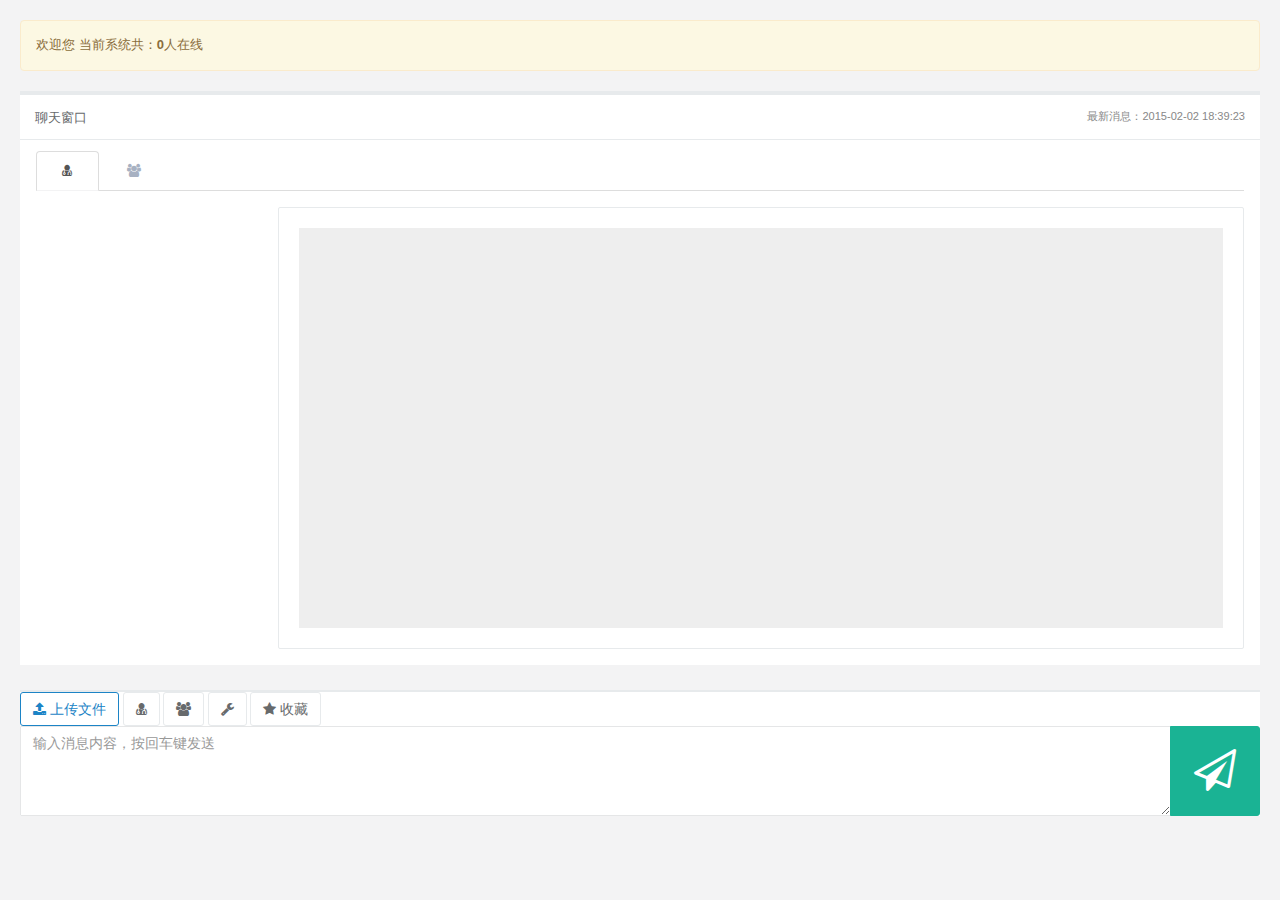
==== views/main.html @ bff97272 "初始化" ====
<!DOCTYPE html>
<html>

<head>
    <meta charset="utf-8">
    <meta name="viewport" content="width=device-width, initial-scale=1.0">
    <title>指挥中心-现场指挥即时通讯2.0</title>
    <link rel="shortcut icon" href="favicon.ico">
    <link href="/static/css/bootstrap.min14ed.css?v=3.3.6" rel="stylesheet">
    <link href="/static/css/font-awesome.min93e3.css?v=4.4.0" rel="stylesheet">
    <link href="/static/css/plugins/jsTree/style.min.css" rel="stylesheet">
    <link href="/static/css/animate.min.css" rel="stylesheet">
    <link href="/static/css/style.min862f.css?v=4.1.0" rel="stylesheet">
</head>

<body class="gray-bg">
<div class="wrapper wrapper-content  animated fadeInRight" id="app">
    <div class="row">
        <div class="col-sm-12">
            <div class="alert alert-warning">
                欢迎您 [[currName]] 当前系统共：<strong id="onlineCount">0</strong>人在线
            </div>
        </div>
        <div class="col-sm-12">
            <div class="ibox chat-view">
                <div class="ibox-title">
                    <small class="pull-right text-muted">最新消息：2015-02-02 18:39:23</small> 聊天窗口
                </div>
                <div class="ibox-content">
                    <div class="panel blank-panel">

                        <div class="panel-heading">
                            <div class="panel-options">
                                <ul class="nav nav-tabs">
                                    <li class="topTab active" data-type="user">
                                        <a data-toggle="tab" href="#tab-4" aria-expanded="true">
                                            <i class="fa fa-user-md"></i>
                                        </a>
                                    </li>
                                    <li class="topTab" data-type="group">
                                        <a data-toggle="tab" href="#tab-5" aria-expanded="false">
                                            <i class="fa fa-group"></i>
                                        </a>
                                    </li>
                                </ul>
                            </div>
                        </div>

                        <div class="panel-body">
                            <div class="tab-content">
                                <div id="tab-4" class="tab-pane active">
                                    <div class="row">
                                        <div class="col-md-12 tabs-container">
                                            <div class="tabs-left msg">
                                                <ul class="nav nav-tabs">
                                                    <li v-for="(item,key) in fiendList" :class="[key==0?'active':'']"
                                                        @click="checkUser(item.firend_user_id)">
                                                        <div class="chat-user" data-toggle="tab" :href="'#'+item.id" aria-expanded="true">
                                                            <img class="chat-avatar" src="/static/img/head-pic.png" alt="">
                                                            <div class="chat-user-name">
                                                                <a href="#">[[item.name]]</a>
                                                            </div>
                                                        </div>
                                                    </li>
                                                </ul>
                                                <div class="tab-content ">
                                                    <div id="tab-8" class="tab-pane active">
                                                        <div class="panel-body">
                                                            <div class="chat-discussion">
                                                                <div v-for="li in msgList"
                                                                     :class="[li.fromUserId==currUserId?'chat-message right':'chat-message left']"
                                                                     v-if="(li.toUserId+'-'+li.fromUserId)==(checkedUserId+'-'+currUserId)||
                                                                           (li.toUserId+'-'+li.fromUserId)==(currUserId+'-'+checkedUserId)">
                                                                    <img class="message-avatar" src="/static/img/default-head.jpg" alt="">
                                                                    <div class="message">
                                                                        <a class="message-author"> [[li.name]]</a>
                                                                        <span class="message-date"> [[li.time]] </span>
                                                                        <span class="message-content">
                                                                           [[li.message]]
                                                                        </span>
                                                                    </div>
                                                                </div>
                                                            </div>
                                                        </div>
                                                    </div>
                                                    <div id="tab-9" class="tab-pane">
                                                        <div class="panel-body">
                                                            <div class="chat-discussion">
                                                            </div>
                                                        </div>
                                                    </div>
                                                </div>
                                            </div>
                                        </div>
                                    </div>
                                </div>
                                <div id="tab-5" class="tab-pane">
                                    <div class="row">
                                        <div class="col-md-12 tabs-container">
                                            <div class="tabs-left msg">
                                                <ul class="nav nav-tabs">
                                                    <li v-for="(item,key) in myGroupList" :class="[key==0?'active':'']"
                                                        @click="checkGroup(item.groups_id)">
                                                        <div class="chat-user" data-toggle="tab" aria-expanded="true">
                                                            <img class="chat-avatar" src="/img/a1.jpg" alt="">
                                                            <div class="chat-user-name">
                                                                <a href="#">[[item.group_name]]</a>
                                                            </div>
                                                        </div>
                                                    </li>

                                                </ul>
                                                <div class="tab-content ">
                                                    <div  class="tab-pane active">
                                                        <div class="panel-body">
                                                            <div class="row">
                                                                <div class="col-md-9">
                                                                    <div class="chat-discussion">
                                                                        <div v-for="li in groupMsgList"
                                                                             :class="[li.from_user_id==currUserId?'chat-message right':'chat-message left']"
                                                                             v-if="li.groups_id==checkedGroupId">
                                                                            <img class="message-avatar" src="/static/img/default-head.jpg" alt="">
                                                                            <div class="message" style="width: 90%;">
                                                                                <a class="message-author"> [[li.from_nick_name]]</a>
                                                                                <span class="message-date"> [[li.create_time]] </span>
                                                                                <span class="message-content">
                                                                                    [[li.content]]
                                                                                </span>
                                                                            </div>
                                                                        </div>
                                                                    </div>
                                                                </div>
                                                                <div class="col-md-2">
                                                                    <div class="panel panel-default">
                                                                        <div class="ibox-title">
                                                                            <h5>群成员(90/100)</h5>
                                                                        </div>
                                                                        <div class="ibox-content">
                                                                            <p>
                                                                                 张三
                                                                            </p>
                                                                            <p>
                                                                                张三
                                                                            </p>
                                                                        </div>
                                                                    </div>
                                                                </div>
                                                            </div>
                                                        </div>
                                                    </div>
                                                </div>
                                            </div>
                                        </div>
                                    </div>
                                </div>
                            </div>
                        </div>
                    </div>
                </div>

            </div>
        </div>
    </div>
    <div class="row">
        <div class="col-sm-12">
            <div class="ibox chat-view">
                <div class="ibox-content">
                    <div class="row">
                        <div class="col-sm-12">
                            <div class="ibox-content">
                                <a class="btn btn-success btn-outline">
                                    <i class="fa fa-upload"> </i> 上传文件
                                </a>
                                <a class="btn btn-white btn-bitbucket">
                                    <i class="fa fa-user-md"></i>
                                </a>
                                <a class="btn btn-white btn-bitbucket">
                                    <i class="fa fa-group"></i>
                                </a>
                                <a class="btn btn-white btn-bitbucket">
                                    <i class="fa fa-wrench"></i>
                                </a>
                                <a class="btn btn-white btn-bitbucket">
                                    <i class="fa fa-star"></i> 收藏
                                </a>
                            </div>
                        </div>
                    </div>
                    <div class="row">
                        <div class="col-sm-12">
                            <div class="input-group">
                                 <textarea class="form-control message-input" id="message"
                                           placeholder="输入消息内容，按回车键发送"></textarea>
                                <span class="input-group-btn">
                                  <button class="btn btn-primary btn-large-dim" @click="sendMsg" type="button">
                                      <i class="fa fa-send-o"></i>
                                  </button>
                                </span>
                            </div>
                        </div>
                    </div>
                </div>
            </div>
        </div>
    </div>
</div>
</body>
<script src="/static/js/jquery.min.js?v=2.1.4"></script>
<script src="/static/js/bootstrap.min.js?v=3.3.6"></script>
<script src="/static/js/ajaxDataController.js"></script>
<script src="/static/js/vue.min.js"></script>
<script type="text/javascript">
    var vue = new Vue({
        el:"#app",
        delimiters: ['[[', ']]'],
        data:{
            currUserId: localStorage.getItem("userId"),//当前登录用户id
            currName:localStorage.getItem("name"),    //当前登录用户姓名
            fiendList:[],
            msgList:[],
            checkedUserId:"", //选中聊天的用户id
            myGroupList:[],  //我的群
            groupMsgList:[], //群消息
            checkedGroupId:""//选中的群id
        },
        created: function () {
            this.myFriend();
            this.getMyGroup();
            this.getGroupMsgList();
            myAjax().post("/api/getUserMsgByUserId",{userId:this.currUserId},function (data) {
                 if(data.data.length>0){
                     $.each(data.data,function (index,item) {
                         var msg = {};
                         msg.messId = item.id;
                         msg.name   = item.name;
                         msg.time   = item.create_time;
                         msg.message= item.post_messages;
                         msg.fromUserId = item.from_user_id;
                         msg.toUserId   = item.to_user_id;
                         vue.msgList.push(msg);
                     });
                 }
             })
        },
        methods:{
            myFriend:function(){
                myAjax().post("/api/getMyFriends",{userId:this.currUserId},function (data) {
                     vue.fiendList =  data.data;
                     if(data.data.length>0){
                        vue.checkedUserId = data.data[0].firend_user_id;
                     }
                });
            },
            sendMsg:function(){
                var type = $('.topTab.active').data('type')
                if (socket.readyState == WebSocket.OPEN){
                    switch (type) {
                        case 'user':
                            var msg = {};
                            msg.msgType = "2001"
                            msg.protocolPort = "10003"
                            msg.toUserId = this.checkedUserId
                            msg.msg =  $("#message").val();
                            $("#message").val("")
                            window.socket.send(JSON.stringify(msg));
                        case 'group':
                            var msg = {};
                            msg.msgType = "2001"
                            msg.protocolPort = "10002"
                            msg.groupId = this.checkedGroupId
                            msg.msg =  $("#message").val();
                            $("#message").val("")
                            window.socket.send(JSON.stringify(msg));
                    }
                }
            },
            checkUser:function (userId) {
                this.checkedUserId = userId;
            },
            getMyGroup:function () {
                myAjax().post("/api/getMyGroupList",{userId:this.currUserId},function (data) {
                    vue.myGroupList =  data.data;
                    if(data.data.length>0){
                        vue.checkedGroupId = data.data[0].groups_id;
                    }
                });
            },
            checkGroup:function(groupId){
                this.checkedGroupId = groupId;
            },
            getGroupMsgList:function () {
                myAjax().post("/api/GetGroupMsgList",{userId:this.currUserId},function (data) {
                    console.log(data)
                    vue.groupMsgList =  data.data;
                });
            }
        }
    });

    window.socket = new WebSocket("ws://localhost:8080/ws?userId="+vue.currUserId);
    window.socket.onmessage = function (event) {
        var data = eval("(" + event.data + ")");
        console.log(data)
        switch (data.protocolPort) {
            case 10004:
            case 10001:
                $("#onlineCount").text(data.extendData.userCount)
                break;
            case 10003:
                broadcastInvake(data)
                break;
            case 10002:
                var msg = {};
                msg.id = data.extendData.messageId;
                msg.from_nick_name   = data.extendData.name;
                msg.time   = data.date;
                msg.content= data.extendData.msg;
                msg.from_user_id = data.extendData.sendUserId;
                msg.groups_id   = data.extendData.groupId;
                vue.groupMsgList.push(msg);
                console.log(vue.groupMsgList)
                break;
        }
    }
    window.socket.onclose = function (event) {
        alert("连接关闭!!!");
        window.socket = null;
        window.isAuth = false;
        window.userCount = 0;
        window.socket.send("{'code':9999999,'mess':'关闭'}");
    };
    function send(auth, mess) {
        if (!window.socket) {
            return;
        }
        if (socket.readyState == WebSocket.OPEN || auth) {
            window.socket.send(mess);
        } else {
            alert("连接没有成功，请重新登录");
        }
    }


    //收到的消息
    function broadcastInvake(data) {
        var msg = {};
        msg.messId = data.extendData.messageId;
        msg.name   = data.extendData.name;
        msg.time   = data.date;
        msg.message= data.extendData.msg;
        msg.fromUserId = data.extendData.sendUserId;
        msg.toUserId   = data.extendData.toUserId;
        vue.msgList.push(msg);
    }
    function msgHandle(data){
        switch (data.extend.code) {
            case 20011: // user count
                $("#onlineCount").text(data.extend.mess)
                break;
            case 20012: // auth
                break;
            case 20013: // system message
                break;
        }
    }
    

</script>
</html>
---- static/css/plugins/jsTree/style.min.css ----
.jstree-node,.jstree-children,.jstree-container-ul{display:block;margin:0;padding:0;list-style-type:none;list-style-image:none}.jstree-node{white-space:nowrap}.jstree-anchor{display:inline-block;color:#000;white-space:nowrap;padding:0 4px 0 1px;margin:0;vertical-align:top}.jstree-anchor:focus{outline:0}.jstree-anchor,.jstree-anchor:link,.jstree-anchor:visited,.jstree-anchor:hover,.jstree-anchor:active{text-decoration:none;color:inherit}.jstree-icon{display:inline-block;text-decoration:none;margin:0;padding:0;vertical-align:top;text-align:center}.jstree-icon:empty{display:inline-block;text-decoration:none;margin:0;padding:0;vertical-align:top;text-align:center}.jstree-ocl{cursor:pointer}.jstree-leaf>.jstree-ocl{cursor:default}.jstree .jstree-open>.jstree-children{display:block}.jstree .jstree-closed>.jstree-children,.jstree .jstree-leaf>.jstree-children{display:none}.jstree-anchor>.jstree-themeicon{margin-right:2px}.jstree-no-icons .jstree-themeicon,.jstree-anchor>.jstree-themeicon-hidden{display:none}.jstree-rtl .jstree-anchor{padding:0 1px 0 4px}.jstree-rtl .jstree-anchor>.jstree-themeicon{margin-left:2px;margin-right:0}.jstree-rtl .jstree-node{margin-left:0}.jstree-rtl .jstree-container-ul>.jstree-node{margin-right:0}.jstree-wholerow-ul{position:relative;display:inline-block;min-width:100%}.jstree-wholerow-ul .jstree-leaf>.jstree-ocl{cursor:pointer}.jstree-wholerow-ul .jstree-anchor,.jstree-wholerow-ul .jstree-icon{position:relative}.jstree-wholerow-ul .jstree-wholerow{width:100%;cursor:pointer;position:absolute;left:0;-webkit-user-select:none;-moz-user-select:none;-ms-user-select:none;user-select:none}.vakata-context{display:none}.vakata-context,.vakata-context ul{margin:0;padding:2px;position:absolute;background:#f5f5f5;border:1px solid #979797;-moz-box-shadow:5px 5px 4px -4px #666;-webkit-box-shadow:2px 2px 2px #999;box-shadow:2px 2px 2px #999}.vakata-context ul{list-style:none;left:100%;margin-top:-2.7em;margin-left:-4px}.vakata-context .vakata-context-right ul{left:auto;right:100%;margin-left:auto;margin-right:-4px}.vakata-context li{list-style:none;display:inline}.vakata-context li>a{display:block;padding:0 2em;text-decoration:none;width:auto;color:#000;white-space:nowrap;line-height:2.4em;-moz-text-shadow:1px 1px 0 #fff;-webkit-text-shadow:1px 1px 0 #fff;text-shadow:1px 1px 0 #fff;-moz-border-radius:1px;-webkit-border-radius:1px;border-radius:1px}.vakata-context li>a:hover{position:relative;background-color:#e8eff7;-moz-box-shadow:0 0 2px #0a6aa1;-webkit-box-shadow:0 0 2px #0a6aa1;box-shadow:0 0 2px #0a6aa1}.vakata-context li>a.vakata-context-parent{background-image:url([data-uri]);background-position:right center;background-repeat:no-repeat}.vakata-context li>a:focus{outline:0}.vakata-context .vakata-context-hover>a{position:relative;background-color:#e8eff7;-moz-box-shadow:0 0 2px #0a6aa1;-webkit-box-shadow:0 0 2px #0a6aa1;box-shadow:0 0 2px #0a6aa1}.vakata-context .vakata-context-separator>a,.vakata-context .vakata-context-separator>a:hover{background:#fff;border:0;border-top:1px solid #e2e3e3;height:1px;min-height:1px;max-height:1px;padding:0;margin:0 0 0 2.4em;border-left:1px solid #e0e0e0;-moz-text-shadow:0 0 0 transparent;-webkit-text-shadow:0 0 0 transparent;text-shadow:0 0 0 transparent;-moz-box-shadow:0 0 0 transparent;-webkit-box-shadow:0 0 0 transparent;box-shadow:0 0 0 transparent;-moz-border-radius:0;-webkit-border-radius:0;border-radius:0}.vakata-context .vakata-contextmenu-disabled a,.vakata-context .vakata-contextmenu-disabled a:hover{color:silver;background-color:transparent;border:0;box-shadow:0 0 0}.vakata-context li>a>i{text-decoration:none;display:inline-block;width:2.4em;height:2.4em;background:0 0;margin:0 0 0 -2em;vertical-align:top;text-align:center;line-height:2.4em}.vakata-context li>a>i:empty{width:2.4em;line-height:2.4em}.vakata-context li>a .vakata-contextmenu-sep{display:inline-block;width:1px;height:2.4em;background:#fff;margin:0 .5em 0 0;border-left:1px solid #e2e3e3}.vakata-context .vakata-contextmenu-shortcut{font-size:.8em;color:silver;opacity:.5;display:none}.vakata-context-rtl ul{left:auto;right:100%;margin-left:auto;margin-right:-4px}.vakata-context-rtl li>a.vakata-context-parent{background-image:url([data-uri]);background-position:left center;background-repeat:no-repeat}.vakata-context-rtl .vakata-context-separator>a{margin:0 2.4em 0 0;border-left:0;border-right:1px solid #e2e3e3}.vakata-context-rtl .vakata-context-left ul{right:auto;left:100%;margin-left:-4px;margin-right:auto}.vakata-context-rtl li>a>i{margin:0 -2em 0 0}.vakata-context-rtl li>a .vakata-contextmenu-sep{margin:0 0 0 .5em;border-left-color:#fff;background:#e2e3e3}#jstree-marker{position:absolute;top:0;left:0;margin:-5px 0 0 0;padding:0;border-right:0;border-top:5px solid transparent;border-bottom:5px solid transparent;border-left:5px solid;width:0;height:0;font-size:0;line-height:0}#jstree-dnd{line-height:16px;margin:0;padding:4px}#jstree-dnd .jstree-icon,#jstree-dnd .jstree-copy{display:inline-block;text-decoration:none;margin:0 2px 0 0;padding:0;width:16px;height:16px}#jstree-dnd .jstree-ok{background:green}#jstree-dnd .jstree-er{background:red}#jstree-dnd .jstree-copy{margin:0 2px}.jstree-default .jstree-node,.jstree-default .jstree-icon{background-repeat:no-repeat;background-color:transparent}.jstree-default .jstree-anchor,.jstree-default .jstree-wholerow{transition:background-color .15s,box-shadow .15s}.jstree-default .jstree-hovered{background:#e7f4f9;border-radius:2px;box-shadow:inset 0 0 1px #ccc}.jstree-default .jstree-clicked{background:#beebff;border-radius:2px;box-shadow:inset 0 0 1px #999}.jstree-default .jstree-no-icons .jstree-anchor>.jstree-themeicon{display:none}.jstree-default .jstree-disabled{background:0 0;color:#666}.jstree-default .jstree-disabled.jstree-hovered{background:0 0;box-shadow:none}.jstree-default .jstree-disabled.jstree-clicked{background:#efefef}.jstree-default .jstree-disabled>.jstree-icon{opacity:.8;filter:url("data:image/svg+xml;utf8,<svg xmlns=\'http://www.w3.org/2000/svg\'><filter id=\'jstree-grayscale\'><feColorMatrix type=\'matrix\' values=\'0.3333 0.3333 0.3333 0 0 0.3333 0.3333 0.3333 0 0 0.3333 0.3333 0.3333 0 0 0 0 0 1 0\'/></filter></svg>#jstree-grayscale");filter:gray;-webkit-filter:grayscale(100%)}.jstree-default .jstree-search{font-style:italic;color:#8b0000;font-weight:700}.jstree-default .jstree-no-checkboxes .jstree-checkbox{display:none!important}.jstree-default.jstree-checkbox-no-clicked .jstree-clicked{background:0 0;box-shadow:none}.jstree-default.jstree-checkbox-no-clicked .jstree-clicked.jstree-hovered{background:#e7f4f9}.jstree-default.jstree-checkbox-no-clicked>.jstree-wholerow-ul .jstree-wholerow-clicked{background:0 0}.jstree-default.jstree-checkbox-no-clicked>.jstree-wholerow-ul .jstree-wholerow-clicked.jstree-wholerow-hovered{background:#e7f4f9}.jstree-default>.jstree-striped{background:url([data-uri]) left top repeat}.jstree-default>.jstree-wholerow-ul .jstree-hovered,.jstree-default>.jstree-wholerow-ul .jstree-clicked{background:0 0;box-shadow:none;border-radius:0}.jstree-default .jstree-wholerow{-moz-box-sizing:border-box;-webkit-box-sizing:border-box;box-sizing:border-box}.jstree-default .jstree-wholerow-hovered{background:#e7f4f9}.jstree-default .jstree-wholerow-clicked{background:#beebff;background:-moz-linear-gradient(top,#beebff 0,#a8e4ff 100%);background:-webkit-gradient(linear,left top,left bottom,color-stop(0,#beebff),color-stop(100%,#a8e4ff));background:-webkit-linear-gradient(top,#beebff 0,#a8e4ff 100%);background:-o-linear-gradient(top,#beebff 0,#a8e4ff 100%);background:-ms-linear-gradient(top,#beebff 0,#a8e4ff 100%);background:linear-gradient(to bottom,#beebff 0,#a8e4ff 100%)}.jstree-default .jstree-node{min-height:24px;line-height:24px;margin-left:24px;min-width:24px}.jstree-default .jstree-anchor{line-height:24px;height:24px}.jstree-default .jstree-icon{width:24px;height:24px;line-height:24px}.jstree-default .jstree-icon:empty{width:24px;height:24px;line-height:24px}.jstree-default.jstree-rtl .jstree-node{margin-right:24px}.jstree-default .jstree-wholerow{height:24px}.jstree-default .jstree-node,.jstree-default .jstree-icon{background-image:url(32px.png)}.jstree-default .jstree-node{background-position:-292px -4px;background-repeat:repeat-y}.jstree-default .jstree-last{background:0 0}.jstree-default .jstree-open>.jstree-ocl{background-position:-132px -4px}.jstree-default .jstree-closed>.jstree-ocl{background-position:-100px -4px}.jstree-default .jstree-leaf>.jstree-ocl{background-position:-68px -4px}.jstree-default .jstree-themeicon{background-position:-260px -4px}.jstree-default>.jstree-no-dots .jstree-node,.jstree-default>.jstree-no-dots .jstree-leaf>.jstree-ocl{background:0 0}.jstree-default>.jstree-no-dots .jstree-open>.jstree-ocl{background-position:-36px -4px}.jstree-default>.jstree-no-dots .jstree-closed>.jstree-ocl{background-position:-4px -4px}.jstree-default .jstree-disabled{background:0 0}.jstree-default .jstree-disabled.jstree-hovered{background:0 0}.jstree-default .jstree-disabled.jstree-clicked{background:#efefef}.jstree-default .jstree-checkbox{background-position:-164px -4px}.jstree-default .jstree-checkbox:hover{background-position:-164px -36px}.jstree-default.jstree-checkbox-selection .jstree-clicked>.jstree-checkbox,.jstree-default .jstree-checked>.jstree-checkbox{background-position:-228px -4px}.jstree-default.jstree-checkbox-selection .jstree-clicked>.jstree-checkbox:hover,.jstree-default .jstree-checked>.jstree-checkbox:hover{background-position:-228px -36px}.jstree-default .jstree-anchor>.jstree-undetermined{background-position:-196px -4px}.jstree-default .jstree-anchor>.jstree-undetermined:hover{background-position:-196px -36px}.jstree-default>.jstree-striped{background-size:auto 48px}.jstree-default.jstree-rtl .jstree-node{background-image:url([data-uri]);background-position:100% 1px;background-repeat:repeat-y}.jstree-default.jstree-rtl .jstree-last{background:0 0}.jstree-default.jstree-rtl .jstree-open>.jstree-ocl{background-position:-132px -36px}.jstree-default.jstree-rtl .jstree-closed>.jstree-ocl{background-position:-100px -36px}.jstree-default.jstree-rtl .jstree-leaf>.jstree-ocl{background-position:-68px -36px}.jstree-default.jstree-rtl>.jstree-no-dots .jstree-node,.jstree-default.jstree-rtl>.jstree-no-dots .jstree-leaf>.jstree-ocl{background:0 0}.jstree-default.jstree-rtl>.jstree-no-dots .jstree-open>.jstree-ocl{background-position:-36px -36px}.jstree-default.jstree-rtl>.jstree-no-dots .jstree-closed>.jstree-ocl{background-position:-4px -36px}.jstree-default .jstree-themeicon-custom{background-color:transparent;background-image:none;background-position:0 0}.jstree-default>.jstree-container-ul .jstree-loading>.jstree-ocl{background:url(throbber.gif) center center no-repeat}.jstree-default .jstree-file{background:url(32px.png) -100px -68px no-repeat}.jstree-default .jstree-folder{background:url(32px.png) -260px -4px no-repeat}.jstree-default>.jstree-container-ul>.jstree-node{margin-left:0;margin-right:0}#jstree-dnd.jstree-default{line-height:24px;padding:0 4px}#jstree-dnd.jstree-default .jstree-ok,#jstree-dnd.jstree-default .jstree-er{background-image:url(32px.png);background-repeat:no-repeat;background-color:transparent}#jstree-dnd.jstree-default i{background:0 0;width:24px;height:24px;line-height:24px}#jstree-dnd.jstree-default .jstree-ok{background-position:-4px -68px}#jstree-dnd.jstree-default .jstree-er{background-position:-36px -68px}.jstree-default.jstree-rtl .jstree-node{background-image:url([data-uri])}.jstree-default.jstree-rtl .jstree-last{background:0 0}.jstree-default-small .jstree-node{min-height:18px;line-height:18px;margin-left:18px;min-width:18px}.jstree-default-small .jstree-anchor{line-height:18px;height:18px}.jstree-default-small .jstree-icon{width:18px;height:18px;line-height:18px}.jstree-default-small .jstree-icon:empty{width:18px;height:18px;line-height:18px}.jstree-default-small.jstree-rtl .jstree-node{margin-right:18px}.jstree-default-small .jstree-wholerow{height:18px}.jstree-default-small .jstree-node,.jstree-default-small .jstree-icon{background-image:url(32px.png)}.jstree-default-small .jstree-node{background-position:-295px -7px;background-repeat:repeat-y}.jstree-default-small .jstree-last{background:0 0}.jstree-default-small .jstree-open>.jstree-ocl{background-position:-135px -7px}.jstree-default-small .jstree-closed>.jstree-ocl{background-position:-103px -7px}.jstree-default-small .jstree-leaf>.jstree-ocl{background-position:-71px -7px}.jstree-default-small .jstree-themeicon{background-position:-263px -7px}.jstree-default-small>.jstree-no-dots .jstree-node,.jstree-default-small>.jstree-no-dots .jstree-leaf>.jstree-ocl{background:0 0}.jstree-default-small>.jstree-no-dots .jstree-open>.jstree-ocl{background-position:-39px -7px}.jstree-default-small>.jstree-no-dots .jstree-closed>.jstree-ocl{background-position:-7px -7px}.jstree-default-small .jstree-disabled{background:0 0}.jstree-default-small .jstree-disabled.jstree-hovered{background:0 0}.jstree-default-small .jstree-disabled.jstree-clicked{background:#efefef}.jstree-default-small .jstree-checkbox{background-position:-167px -7px}.jstree-default-small .jstree-checkbox:hover{background-position:-167px -39px}.jstree-default-small.jstree-checkbox-selection .jstree-clicked>.jstree-checkbox,.jstree-default-small .jstree-checked>.jstree-checkbox{background-position:-231px -7px}.jstree-default-small.jstree-checkbox-selection .jstree-clicked>.jstree-checkbox:hover,.jstree-default-small .jstree-checked>.jstree-checkbox:hover{background-position:-231px -39px}.jstree-default-small .jstree-anchor>.jstree-undetermined{background-position:-199px -7px}.jstree-default-small .jstree-anchor>.jstree-undetermined:hover{background-position:-199px -39px}.jstree-default-small>.jstree-striped{background-size:auto 36px}.jstree-default-small.jstree-rtl .jstree-node{background-image:url([data-uri]);background-position:100% 1px;background-repeat:repeat-y}.jstree-default-small.jstree-rtl .jstree-last{background:0 0}.jstree-default-small.jstree-rtl .jstree-open>.jstree-ocl{background-position:-135px -39px}.jstree-default-small.jstree-rtl .jstree-closed>.jstree-ocl{background-position:-103px -39px}.jstree-default-small.jstree-rtl .jstree-leaf>.jstree-ocl{background-position:-71px -39px}.jstree-default-small.jstree-rtl>.jstree-no-dots .jstree-node,.jstree-default-small.jstree-rtl>.jstree-no-dots .jstree-leaf>.jstree-ocl{background:0 0}.jstree-default-small.jstree-rtl>.jstree-no-dots .jstree-open>.jstree-ocl{background-position:-39px -39px}.jstree-default-small.jstree-rtl>.jstree-no-dots .jstree-closed>.jstree-ocl{background-position:-7px -39px}.jstree-default-small .jstree-themeicon-custom{background-color:transparent;background-image:none;background-position:0 0}.jstree-default-small>.jstree-container-ul .jstree-loading>.jstree-ocl{background:url(throbber.gif) center center no-repeat}.jstree-default-small .jstree-file{background:url(32px.png) -103px -71px no-repeat}.jstree-default-small .jstree-folder{background:url(32px.png) -263px -7px no-repeat}.jstree-default-small>.jstree-container-ul>.jstree-node{margin-left:0;margin-right:0}#jstree-dnd.jstree-default-small{line-height:18px;padding:0 4px}#jstree-dnd.jstree-default-small .jstree-ok,#jstree-dnd.jstree-default-small .jstree-er{background-image:url(32px.png);background-repeat:no-repeat;background-color:transparent}#jstree-dnd.jstree-default-small i{background:0 0;width:18px;height:18px;line-height:18px}#jstree-dnd.jstree-default-small .jstree-ok{background-position:-7px -71px}#jstree-dnd.jstree-default-small .jstree-er{background-position:-39px -71px}.jstree-default-small.jstree-rtl .jstree-node{background-image:url([data-uri])}.jstree-default-small.jstree-rtl .jstree-last{background:0 0}.jstree-default-large .jstree-node{min-height:32px;line-height:32px;margin-left:32px;min-width:32px}.jstree-default-large .jstree-anchor{line-height:32px;height:32px}.jstree-default-large .jstree-icon{width:32px;height:32px;line-height:32px}.jstree-default-large .jstree-icon:empty{width:32px;height:32px;line-height:32px}.jstree-default-large.jstree-rtl .jstree-node{margin-right:32px}.jstree-default-large .jstree-wholerow{height:32px}.jstree-default-large .jstree-node,.jstree-default-large .jstree-icon{background-image:url(32px.png)}.jstree-default-large .jstree-node{background-position:-288px 0;background-repeat:repeat-y}.jstree-default-large .jstree-last{background:0 0}.jstree-default-large .jstree-open>.jstree-ocl{background-position:-128px 0}.jstree-default-large .jstree-closed>.jstree-ocl{background-position:-96px 0}.jstree-default-large .jstree-leaf>.jstree-ocl{background-position:-64px 0}.jstree-default-large .jstree-themeicon{background-position:-256px 0}.jstree-default-large>.jstree-no-dots .jstree-node,.jstree-default-large>.jstree-no-dots .jstree-leaf>.jstree-ocl{background:0 0}.jstree-default-large>.jstree-no-dots .jstree-open>.jstree-ocl{background-position:-32px 0}.jstree-default-large>.jstree-no-dots .jstree-closed>.jstree-ocl{background-position:0 0}.jstree-default-large .jstree-disabled{background:0 0}.jstree-default-large .jstree-disabled.jstree-hovered{background:0 0}.jstree-default-large .jstree-disabled.jstree-clicked{background:#efefef}.jstree-default-large .jstree-checkbox{background-position:-160px 0}.jstree-default-large .jstree-checkbox:hover{background-position:-160px -32px}.jstree-default-large.jstree-checkbox-selection .jstree-clicked>.jstree-checkbox,.jstree-default-large .jstree-checked>.jstree-checkbox{background-position:-224px 0}.jstree-default-large.jstree-checkbox-selection .jstree-clicked>.jstree-checkbox:hover,.jstree-default-large .jstree-checked>.jstree-checkbox:hover{background-position:-224px -32px}.jstree-default-large .jstree-anchor>.jstree-undetermined{background-position:-192px 0}.jstree-default-large .jstree-anchor>.jstree-undetermined:hover{background-position:-192px -32px}.jstree-default-large>.jstree-striped{background-size:auto 64px}.jstree-default-large.jstree-rtl .jstree-node{background-image:url([data-uri]);background-position:100% 1px;background-repeat:repeat-y}.jstree-default-large.jstree-rtl .jstree-last{background:0 0}.jstree-default-large.jstree-rtl .jstree-open>.jstree-ocl{background-position:-128px -32px}.jstree-default-large.jstree-rtl .jstree-closed>.jstree-ocl{background-position:-96px -32px}.jstree-default-large.jstree-rtl .jstree-leaf>.jstree-ocl{background-position:-64px -32px}.jstree-default-large.jstree-rtl>.jstree-no-dots .jstree-node,.jstree-default-large.jstree-rtl>.jstree-no-dots .jstree-leaf>.jstree-ocl{background:0 0}.jstree-default-large.jstree-rtl>.jstree-no-dots .jstree-open>.jstree-ocl{background-position:-32px -32px}.jstree-default-large.jstree-rtl>.jstree-no-dots .jstree-closed>.jstree-ocl{background-position:0 -32px}.jstree-default-large .jstree-themeicon-custom{background-color:transparent;background-image:none;background-position:0 0}.jstree-default-large>.jstree-container-ul .jstree-loading>.jstree-ocl{background:url(throbber.gif) center center no-repeat}.jstree-default-large .jstree-file{background:url(32px.png) -96px -64px no-repeat}.jstree-default-large .jstree-folder{background:url(32px.png) -256px 0 no-repeat}.jstree-default-large>.jstree-container-ul>.jstree-node{margin-left:0;margin-right:0}#jstree-dnd.jstree-default-large{line-height:32px;padding:0 4px}#jstree-dnd.jstree-default-large .jstree-ok,#jstree-dnd.jstree-default-large .jstree-er{background-image:url(32px.png);background-repeat:no-repeat;background-color:transparent}#jstree-dnd.jstree-default-large i{background:0 0;width:32px;height:32px;line-height:32px}#jstree-dnd.jstree-default-large .jstree-ok{background-position:0 -64px}#jstree-dnd.jstree-default-large .jstree-er{background-position:-32px -64px}.jstree-default-large.jstree-rtl .jstree-node{background-image:url([data-uri])}.jstree-default-large.jstree-rtl .jstree-last{background:0 0}@media (max-width:768px){#jstree-dnd.jstree-dnd-responsive{line-height:40px;font-weight:700;font-size:1.1em;text-shadow:1px 1px #fff}#jstree-dnd.jstree-dnd-responsive>i{background:0 0;width:40px;height:40px}#jstree-dnd.jstree-dnd-responsive>.jstree-ok{background-image:url(40px.png);background-position:0 -200px;background-size:120px 240px}#jstree-dnd.jstree-dnd-responsive>.jstree-er{background-image:url(40px.png);background-position:-40px -200px;background-size:120px 240px}#jstree-marker.jstree-dnd-responsive{border-left-width:10px;border-top-width:10px;border-bottom-width:10px;margin-top:-10px}}@media (max-width:768px){.jstree-default-responsive .jstree-icon{background-image:url(40px.png)}.jstree-default-responsive .jstree-node,.jstree-default-responsive .jstree-leaf>.jstree-ocl{background:0 0}.jstree-default-responsive .jstree-node{min-height:40px;line-height:40px;margin-left:40px;min-width:40px;white-space:nowrap}.jstree-default-responsive .jstree-anchor{line-height:40px;height:40px}.jstree-default-responsive .jstree-icon,.jstree-default-responsive .jstree-icon:empty{width:40px;height:40px;line-height:40px}.jstree-default-responsive>.jstree-container-ul>.jstree-node{margin-left:0}.jstree-default-responsive.jstree-rtl .jstree-node{margin-left:0;margin-right:40px}.jstree-default-responsive.jstree-rtl .jstree-container-ul>.jstree-node{margin-right:0}.jstree-default-responsive .jstree-ocl,.jstree-default-responsive .jstree-themeicon,.jstree-default-responsive .jstree-checkbox{background-size:120px 240px}.jstree-default-responsive .jstree-leaf>.jstree-ocl{background:0 0}.jstree-default-responsive .jstree-open>.jstree-ocl{background-position:0 0!important}.jstree-default-responsive .jstree-closed>.jstree-ocl{background-position:0 -40px!important}.jstree-default-responsive.jstree-rtl .jstree-closed>.jstree-ocl{background-position:-40px 0!important}.jstree-default-responsive .jstree-themeicon{background-position:-40px -40px}.jstree-default-responsive .jstree-checkbox,.jstree-default-responsive .jstree-checkbox:hover{background-position:-40px -80px}.jstree-default-responsive.jstree-checkbox-selection .jstree-clicked>.jstree-checkbox,.jstree-default-responsive.jstree-checkbox-selection .jstree-clicked>.jstree-checkbox:hover,.jstree-default-responsive .jstree-checked>.jstree-checkbox,.jstree-default-responsive .jstree-checked>.jstree-checkbox:hover{background-position:0 -80px}.jstree-default-responsive .jstree-anchor>.jstree-undetermined,.jstree-default-responsive .jstree-anchor>.jstree-undetermined:hover{background-position:0 -120px}.jstree-default-responsive .jstree-anchor{font-weight:700;font-size:1.1em;text-shadow:1px 1px #fff}.jstree-default-responsive>.jstree-striped{background:0 0}.jstree-default-responsive .jstree-wholerow{border-top:1px solid rgba(255,255,255,.7);border-bottom:1px solid rgba(64,64,64,.2);background:#ebebeb;height:40px}.jstree-default-responsive .jstree-wholerow-hovered{background:#e7f4f9}.jstree-default-responsive .jstree-wholerow-clicked{background:#beebff}.jstree-default-responsive .jstree-children .jstree-last>.jstree-wholerow{box-shadow:inset 0 -6px 3px -5px #666}.jstree-default-responsive .jstree-children .jstree-open>.jstree-wholerow{box-shadow:inset 0 6px 3px -5px #666;border-top:0}.jstree-default-responsive .jstree-children .jstree-open+.jstree-open{box-shadow:none}.jstree-default-responsive .jstree-node,.jstree-default-responsive .jstree-icon,.jstree-default-responsive .jstree-node>.jstree-ocl,.jstree-default-responsive .jstree-themeicon,.jstree-default-responsive .jstree-checkbox{background-image:url(40px.png);background-size:120px 240px}.jstree-default-responsive .jstree-node{background-position:-80px 0;background-repeat:repeat-y}.jstree-default-responsive .jstree-last{background:0 0}.jstree-default-responsive .jstree-leaf>.jstree-ocl{background-position:-40px -120px}.jstree-default-responsive .jstree-last>.jstree-ocl{background-position:-40px -160px}.jstree-default-responsive .jstree-themeicon-custom{background-color:transparent;background-image:none;background-position:0 0}.jstree-default-responsive .jstree-file{background:url(40px.png) 0 -160px no-repeat;background-size:120px 240px}.jstree-default-responsive .jstree-folder{background:url(40px.png) -40px -40px no-repeat;background-size:120px 240px}.jstree-default-responsive>.jstree-container-ul>.jstree-node{margin-left:0;margin-right:0}}
---- static/css/style.min862f.css ----
h1, h2, h3, h4, h5, h6 {
  font-weight: 100
}

h1 {
  font-size: 30px
}

h2 {
  font-size: 24px
}

h3 {
  font-size: 16px
}

h4 {
  font-size: 14px
}

h5 {
  font-size: 12px
}

h6 {
  font-size: 10px
}

h3, h4, h5 {
  margin-top: 5px;
  font-weight: 600
}

a:focus {
  outline: 0
}

.nav > li > a {
  color: #a7b1c2;
  font-weight: 600;
  padding: 14px 20px 14px 25px
}

.nav li > a {
  display: block
}

.nav.navbar-right > li > a {
  color: #999c9e
}

.nav > li.active > a {
  color: #fff
}

.navbar-default .nav > li > a:focus, .navbar-default .nav > li > a:hover {
  background-color: #293846;
  color: #fff
}

.nav .open > a, .nav .open > a:focus, .nav .open > a:hover {
  background: #fff
}

.nav > li > a i {
  margin-right: 6px
}

.navbar {
  border: 0
}

.navbar-default {
  background-color: transparent;
  border-color: #2f4050;
  position: relative
}

.navbar-top-links li {
  display: inline-block
}

.navbar-top-links li:last-child {
  margin-right: 30px
}

body.body-small .navbar-top-links li:last-child {
  margin-right: 10px
}

.navbar-top-links li a {
  padding: 20px 10px;
  min-height: 50px
}

.dropdown-menu {
  border: medium none;
  display: none;
  float: left;
  font-size: 12px;
  left: 0;
  list-style: none outside none;
  padding: 0;
  position: absolute;
  text-shadow: none;
  top: 100%;
  z-index: 1000;
  border-radius: 0;
  box-shadow: 0 0 3px rgba(86, 96, 117, .3)
}

.dropdown-menu > li > a {
  border-radius: 3px;
  color: inherit;
  line-height: 25px;
  margin: 4px;
  text-align: left;
  font-weight: 400
}

.dropdown-menu > li > a.font-bold {
  font-weight: 600
}

.navbar-top-links .dropdown-menu li {
  display: block
}

.navbar-top-links .dropdown-menu li:last-child {
  margin-right: 0
}

.navbar-top-links .dropdown-menu li a {
  padding: 3px 20px;
  min-height: 0
}

.navbar-top-links .dropdown-menu li a div {
  white-space: normal
}

.navbar-top-links .dropdown-alerts, .navbar-top-links .dropdown-messages, .navbar-top-links .dropdown-tasks {
  width: 310px;
  min-width: 0
}

.navbar-top-links .dropdown-messages {
  margin-left: 5px
}

.navbar-top-links .dropdown-tasks {
  margin-left: -59px
}

.navbar-top-links .dropdown-alerts {
  margin-left: -123px
}

.navbar-top-links .dropdown-user {
  right: 0;
  left: auto
}

.dropdown-alerts, .dropdown-messages {
  padding: 10px
}

.dropdown-alerts li a, .dropdown-messages li a {
  font-size: 12px
}

.dropdown-alerts li em, .dropdown-messages li em {
  font-size: 10px
}

.nav.navbar-top-links .dropdown-alerts a {
  font-size: 12px
}

.nav-header {
  padding: 33px 25px;
  background: url(patterns/header-profile.png) no-repeat
}

.nav > li.active {
  border-left: 4px solid #19aa8d;
}

.msg .nav > li.active {
  border-left: 2px solid #19aa8d;
  background: #293846;
  color: #fff;
  font-weight: bold;
}

.nav.nav-second-level > li.active {
  border: none
}

.nav.nav-second-level.collapse[style] {
  height: auto !important
}

.nav-header a {
  color: #DFE4ED
}

.nav-header .text-muted {
  color: #8095a8
}

.minimalize-styl-2 {
  padding: 4px 12px;
  margin: 14px 5px 5px 20px;
  font-size: 14px;
  float: left
}

.navbar-form-custom {
  float: left;
  height: 50px;
  padding: 0;
  width: 200px;
  display: inline-table
}

.navbar-form-custom .form-group {
  margin-bottom: 0
}

.nav.navbar-top-links a {
  font-size: 14px
}

.navbar-form-custom .form-control {
  background: none repeat scroll 0 0 rgba(0, 0, 0, 0);
  border: medium none;
  font-size: 14px;
  height: 60px;
  margin: 0;
  z-index: 2000
}

.count-info .label {
  line-height: 12px;
  padding: 1px 5px;
  position: absolute;
  right: 6px;
  top: 12px
}

.arrow {
  float: right;
  margin-top: 2px
}

.fa.arrow:before {
  content: "\f104"
}

.active > a > .fa.arrow:before {
  content: "\f107"
}

.nav-second-level li, .nav-third-level li {
  border-bottom: none !important
}

.nav-second-level li a {
  padding: 7px 15px 7px 10px;
  padding-left: 52px
}

.nav-third-level li a {
  padding-left: 62px
}

.nav-second-level li:last-child {
  margin-bottom: 10px
}

.mini-navbar .nav li:focus > .nav-second-level, body:not(.fixed-sidebar):not(.canvas-menu).mini-navbar .nav li:hover > .nav-second-level {
  display: block;
  border-radius: 0 2px 2px 0;
  min-width: 140px;
  height: auto
}

body.mini-navbar .navbar-default .nav > li > .nav-second-level li a {
  font-size: 12px;
  border-radius: 0 2px 2px 0
}

.fixed-nav .slimScrollDiv #side-menu {
  padding-bottom: 60px;
  position: relative
}

.slimScrollDiv > * {
  overflow: hidden
}

.mini-navbar .nav-second-level li a {
  padding: 10px 10px 10px 15px
}

.canvas-menu.mini-navbar .nav-second-level {
  background: #293846
}

.mini-navbar li.active .nav-second-level {
  left: 65px
}

.navbar-default .special_link a {
  background: #1ab394;
  color: #fff
}

.navbar-default .special_link a:hover {
  background: #17987e !important;
  color: #fff
}

.navbar-default .special_link a span.label {
  background: #fff;
  color: #1ab394
}

.navbar-default .landing_link a {
  background: #1cc09f;
  color: #fff
}

.navbar-default .landing_link a:hover {
  background: #1ab394 !important;
  color: #fff
}

.navbar-default .landing_link a span.label {
  background: #fff;
  color: #1cc09f
}

.logo-element {
  text-align: center;
  font-size: 18px;
  font-weight: 600;
  color: #fff;
  display: none;
  padding: 18px 0
}

.pace-done #page-wrapper, .pace-done .footer, .pace-done .nav-header, .pace-done .navbar-static-side, .pace-done li.active {
  -webkit-transition: all .5s;
  transition: all .5s
}

.navbar-fixed-top {
  -webkit-transition-duration: .5s;
  transition-duration: .5s;
  z-index: 2030
}

.navbar-fixed-top, .navbar-static-top {
  background: #f3f3f4
}

.fixed-nav #wrapper {
  padding-top: 60px;
  box-sizing: border-box
}

.fixed-nav .minimalize-styl-2 {
  margin: 14px 5px 5px 15px
}

.body-small .navbar-fixed-top {
  margin-left: 0
}

body.mini-navbar .navbar-static-side {
  width: 70px
}

body.mini-navbar .nav-label, body.mini-navbar .navbar-default .nav li a span, body.mini-navbar .profile-element {
  display: none
}

body.canvas-menu .profile-element {
  display: block
}

body:not(.fixed-sidebar):not(.canvas-menu).mini-navbar .nav-second-level {
  display: none
}

body.mini-navbar .navbar-default .nav > li > a {
  font-size: 16px
}

body.mini-navbar .logo-element {
  display: block
}

body.canvas-menu .logo-element {
  display: none
}

body.mini-navbar .nav-header {
  padding: 0;
  background-color: #1ab394
}

body.canvas-menu .nav-header {
  padding: 33px 25px
}

body.mini-navbar #page-wrapper {
  margin: 0 0 0 70px
}

body.canvas-menu.mini-navbar #page-wrapper, body.canvas-menu.mini-navbar .footer {
  margin: 0
}

body.canvas-menu .navbar-static-side, body.fixed-sidebar .navbar-static-side {
  position: fixed;
  width: 220px;
  z-index: 2001;
  height: 100%
}

body.fixed-sidebar.mini-navbar .navbar-static-side {
  width: 70px
}

body.body-small.fixed-sidebar.mini-navbar #page-wrapper, body.fixed-sidebar.mini-navbar #page-wrapper {
  margin: 0 0 0 70px
}

body.body-small.fixed-sidebar.mini-navbar .navbar-static-side {
  width: 70px
}

.fixed-sidebar.mini-navbar .nav li > .nav-second-level {
  display: none
}

.fixed-sidebar.mini-navbar .nav li.active {
  border-left-width: 0
}

.canvas-menu.mini-navbar .nav li:hover > .nav-second-level, .fixed-sidebar.mini-navbar .nav li:hover > .nav-second-level {
  position: absolute;
  left: 70px;
  top: 0;
  background-color: #2f4050;
  padding: 10px 10px 0;
  font-size: 12px;
  display: block;
  min-width: 140px;
  border-radius: 2px
}

body.fixed-sidebar.mini-navbar .navbar-default .nav > li > .nav-second-level li a {
  font-size: 12px;
  border-radius: 3px
}

body.canvas-menu.mini-navbar .navbar-default .nav > li > .nav-second-level li a {
  font-size: 13px;
  border-radius: 3px
}

.canvas-menu.mini-navbar .nav-second-level li a, .fixed-sidebar.mini-navbar .nav-second-level li a {
  padding: 10px 10px 10px 15px
}

.canvas-menu.mini-navbar .nav-second-level, .fixed-sidebar.mini-navbar .nav-second-level {
  position: relative;
  padding: 0;
  font-size: 13px
}

.canvas-menu.mini-navbar li.active .nav-second-level, .fixed-sidebar.mini-navbar li.active .nav-second-level {
  left: 0
}

body.canvas-menu nav.navbar-static-side {
  z-index: 2001;
  background: #2f4050;
  height: 100%;
  position: fixed;
  display: none
}

body.canvas-menu.mini-navbar nav.navbar-static-side {
  display: block;
  width: 70px
}

.top-navigation #page-wrapper {
  margin-left: 0
}

.top-navigation .navbar-nav .dropdown-menu > .active > a {
  background: #fff;
  color: #1ab394;
  font-weight: 700
}

.white-bg .navbar-fixed-top, .white-bg .navbar-static-top {
  background: #fff
}

.top-navigation .navbar {
  margin-bottom: 0
}

.top-navigation .nav > li > a {
  padding: 15px 20px;
  color: #676a6c
}

.top-navigation .nav > li a:focus, .top-navigation .nav > li a:hover {
  background: #fff;
  color: #1ab394
}

.top-navigation .nav > li.active {
  background: #fff;
  border: none
}

.top-navigation .nav > li.active > a {
  color: #1ab394
}

.top-navigation .navbar-right {
  padding-right: 10px
}

.top-navigation .navbar-nav .dropdown-menu {
  box-shadow: none;
  border: 1px solid #e7eaec
}

.top-navigation .dropdown-menu > li > a {
  margin: 0;
  padding: 7px 20px
}

.navbar .dropdown-menu {
  margin-top: 0
}

.top-navigation .navbar-brand {
  background: #1ab394;
  color: #fff;
  padding: 15px 25px
}

.top-navigation .navbar-top-links li:last-child {
  margin-right: 0
}

.body-small.fixed-sidebar.mini-navbar .top-navigation #page-wrapper, .canvas-menu #page-wrapper, .mini-navbar .top-navigation #page-wrapper, .top-navigation.body-small.fixed-sidebar.mini-navbar #page-wrapper, .top-navigation.mini-navbar #page-wrapper {
  margin: 0
}

.fixed-nav #wrapper.top-navigation, .top-navigation.fixed-nav #wrapper {
  margin-top: 50px
}

.top-navigation .footer.fixed {
  margin-left: 0 !important
}

.top-navigation .wrapper.wrapper-content {
  padding: 40px
}

.body-small .top-navigation .wrapper.wrapper-content, .top-navigation.body-small .wrapper.wrapper-content {
  padding: 40px 0
}

.navbar-toggle {
  color: #fff;
  padding: 6px 12px;
  font-size: 14px
}

.top-navigation .navbar-nav .open .dropdown-menu .dropdown-header, .top-navigation .navbar-nav .open .dropdown-menu > li > a {
  padding: 10px 15px 10px 20px
}

@media (max-width: 768px) {
  .top-navigation .navbar-header {
    display: block;
    float: none
  }
}

.menu-visible-lg, .menu-visible-md {
  display: none !important
}

@media (min-width: 1200px) {
  .menu-visible-lg {
    display: block !important
  }
}

@media (min-width: 992px) {
  .menu-visible-md {
    display: block !important
  }
}

@media (max-width: 767px) {
  .menu-visible-lg, .menu-visible-md {
    display: block !important
  }
}

.btn {
  border-radius: 3px
}

.float-e-margins .btn {
  margin-bottom: 5px
}

.btn-w-m {
  min-width: 120px
}

.btn-primary.btn-outline {
  color: #1ab394
}

.btn-success.btn-outline {
  color: #1c84c6
}

.btn-info.btn-outline {
  color: #23c6c8
}

.btn-warning.btn-outline {
  color: #f8ac59
}

.btn-danger.btn-outline {
  color: #ed5565
}

.btn-danger.btn-outline:hover, .btn-info.btn-outline:hover, .btn-primary.btn-outline:hover, .btn-success.btn-outline:hover, .btn-warning.btn-outline:hover {
  color: #fff
}

.btn-primary {
  background-color: #1ab394;
  border-color: #1ab394;
  color: #FFF
}

.btn-primary.active, .btn-primary:active, .btn-primary:focus, .btn-primary:hover, .open .dropdown-toggle.btn-primary {
  background-color: #18a689;
  border-color: #18a689;
  color: #FFF
}

.btn-primary.active, .btn-primary:active, .open .dropdown-toggle.btn-primary {
  background-image: none
}

.btn-primary.active[disabled], .btn-primary.disabled, .btn-primary.disabled.active, .btn-primary.disabled:active, .btn-primary.disabled:focus, .btn-primary.disabled:hover, .btn-primary[disabled], .btn-primary[disabled]:active, .btn-primary[disabled]:focus, .btn-primary[disabled]:hover, fieldset[disabled] .btn-primary, fieldset[disabled] .btn-primary.active, fieldset[disabled] .btn-primary:active, fieldset[disabled] .btn-primary:focus, fieldset[disabled] .btn-primary:hover {
  background-color: #1dc5a3;
  border-color: #1dc5a3
}

.btn-success {
  background-color: #1c84c6;
  border-color: #1c84c6;
  color: #FFF
}

.btn-success.active, .btn-success:active, .btn-success:focus, .btn-success:hover, .open .dropdown-toggle.btn-success {
  background-color: #1a7bb9;
  border-color: #1a7bb9;
  color: #FFF
}

.btn-success.active, .btn-success:active, .open .dropdown-toggle.btn-success {
  background-image: none
}

.btn-success.active[disabled], .btn-success.disabled, .btn-success.disabled.active, .btn-success.disabled:active, .btn-success.disabled:focus, .btn-success.disabled:hover, .btn-success[disabled], .btn-success[disabled]:active, .btn-success[disabled]:focus, .btn-success[disabled]:hover, fieldset[disabled] .btn-success, fieldset[disabled] .btn-success.active, fieldset[disabled] .btn-success:active, fieldset[disabled] .btn-success:focus, fieldset[disabled] .btn-success:hover {
  background-color: #1f90d8;
  border-color: #1f90d8
}

.btn-info {
  background-color: #23c6c8;
  border-color: #23c6c8;
  color: #FFF
}

.btn-info.active, .btn-info:active, .btn-info:focus, .btn-info:hover, .open .dropdown-toggle.btn-info {
  background-color: #21b9bb;
  border-color: #21b9bb;
  color: #FFF
}

.btn-info.active, .btn-info:active, .open .dropdown-toggle.btn-info {
  background-image: none
}

.btn-info.active[disabled], .btn-info.disabled, .btn-info.disabled.active, .btn-info.disabled:active, .btn-info.disabled:focus, .btn-info.disabled:hover, .btn-info[disabled], .btn-info[disabled]:active, .btn-info[disabled]:focus, .btn-info[disabled]:hover, fieldset[disabled] .btn-info, fieldset[disabled] .btn-info.active, fieldset[disabled] .btn-info:active, fieldset[disabled] .btn-info:focus, fieldset[disabled] .btn-info:hover {
  background-color: #26d7d9;
  border-color: #26d7d9
}

.btn-default {
  background-color: #c2c2c2;
  border-color: #c2c2c2;
  color: #FFF
}

.btn-default.active, .btn-default:active, .btn-default:focus, .btn-default:hover, .open .dropdown-toggle.btn-default {
  background-color: #bababa;
  border-color: #bababa;
  color: #FFF
}

.btn-default.active, .btn-default:active, .open .dropdown-toggle.btn-default {
  background-image: none
}

.btn-default.active[disabled], .btn-default.disabled, .btn-default.disabled.active, .btn-default.disabled:active, .btn-default.disabled:focus, .btn-default.disabled:hover, .btn-default[disabled], .btn-default[disabled]:active, .btn-default[disabled]:focus, .btn-default[disabled]:hover, fieldset[disabled] .btn-default, fieldset[disabled] .btn-default.active, fieldset[disabled] .btn-default:active, fieldset[disabled] .btn-default:focus, fieldset[disabled] .btn-default:hover {
  background-color: #ccc;
  border-color: #ccc
}

.btn-warning {
  background-color: #f8ac59;
  border-color: #f8ac59;
  color: #FFF
}

.btn-warning.active, .btn-warning:active, .btn-warning:focus, .btn-warning:hover, .open .dropdown-toggle.btn-warning {
  background-color: #f7a54a;
  border-color: #f7a54a;
  color: #FFF
}

.btn-warning.active, .btn-warning:active, .open .dropdown-toggle.btn-warning {
  background-image: none
}

.btn-warning.active[disabled], .btn-warning.disabled, .btn-warning.disabled.active, .btn-warning.disabled:active, .btn-warning.disabled:focus, .btn-warning.disabled:hover, .btn-warning[disabled], .btn-warning[disabled]:active, .btn-warning[disabled]:focus, .btn-warning[disabled]:hover, fieldset[disabled] .btn-warning, fieldset[disabled] .btn-warning.active, fieldset[disabled] .btn-warning:active, fieldset[disabled] .btn-warning:focus, fieldset[disabled] .btn-warning:hover {
  background-color: #f9b66d;
  border-color: #f9b66d
}

.btn-danger {
  background-color: #ed5565;
  border-color: #ed5565;
  color: #FFF
}

.btn-danger.active, .btn-danger:active, .btn-danger:focus, .btn-danger:hover, .open .dropdown-toggle.btn-danger {
  background-color: #ec4758;
  border-color: #ec4758;
  color: #FFF
}

.btn-danger.active, .btn-danger:active, .open .dropdown-toggle.btn-danger {
  background-image: none
}

.btn-danger.active[disabled], .btn-danger.disabled, .btn-danger.disabled.active, .btn-danger.disabled:active, .btn-danger.disabled:focus, .btn-danger.disabled:hover, .btn-danger[disabled], .btn-danger[disabled]:active, .btn-danger[disabled]:focus, .btn-danger[disabled]:hover, fieldset[disabled] .btn-danger, fieldset[disabled] .btn-danger.active, fieldset[disabled] .btn-danger:active, fieldset[disabled] .btn-danger:focus, fieldset[disabled] .btn-danger:hover {
  background-color: #ef6776;
  border-color: #ef6776
}

.btn-link {
  color: inherit
}

.btn-link.active, .btn-link:active, .btn-link:focus, .btn-link:hover, .open .dropdown-toggle.btn-link {
  color: #1ab394;
  text-decoration: none
}

.btn-link.active, .btn-link:active, .open .dropdown-toggle.btn-link {
  background-image: none
}

.btn-link.active[disabled], .btn-link.disabled, .btn-link.disabled.active, .btn-link.disabled:active, .btn-link.disabled:focus, .btn-link.disabled:hover, .btn-link[disabled], .btn-link[disabled]:active, .btn-link[disabled]:focus, .btn-link[disabled]:hover, fieldset[disabled] .btn-link, fieldset[disabled] .btn-link.active, fieldset[disabled] .btn-link:active, fieldset[disabled] .btn-link:focus, fieldset[disabled] .btn-link:hover {
  color: #cacaca
}

.btn-white {
  color: inherit;
  background: #fff;
  border: 1px solid #e7eaec
}

.btn-white.active, .btn-white:active, .btn-white:focus, .btn-white:hover, .open .dropdown-toggle.btn-white {
  color: inherit;
  border: 1px solid #d2d2d2
}

.btn-white.active, .btn-white:active {
  box-shadow: 0 2px 5px rgba(0, 0, 0, .15) inset
}

.btn-white.active, .btn-white:active, .open .dropdown-toggle.btn-white {
  background-image: none
}

.btn-white.active[disabled], .btn-white.disabled, .btn-white.disabled.active, .btn-white.disabled:active, .btn-white.disabled:focus, .btn-white.disabled:hover, .btn-white[disabled], .btn-white[disabled]:active, .btn-white[disabled]:focus, .btn-white[disabled]:hover, fieldset[disabled] .btn-white, fieldset[disabled] .btn-white.active, fieldset[disabled] .btn-white:active, fieldset[disabled] .btn-white:focus, fieldset[disabled] .btn-white:hover {
  color: #cacaca
}

.form-control, .form-control:focus, .has-error .form-control:focus, .has-success .form-control:focus, .has-warning .form-control:focus, .navbar-collapse, .navbar-form, .navbar-form-custom .form-control:focus, .navbar-form-custom .form-control:hover, .open .btn.dropdown-toggle, .panel, .popover, .progress, .progress-bar {
  box-shadow: none
}

.btn-outline {
  color: inherit;
  background-color: transparent;
  -webkit-transition: all .5s;
  transition: all .5s
}

.btn-rounded {
  border-radius: 50px
}

.btn-large-dim {
  width: 90px;
  height: 90px;
  font-size: 42px
}

button.dim {
  display: inline-block;
  color: #fff;
  text-decoration: none;
  text-transform: uppercase;
  text-align: center;
  padding-top: 6px;
  margin-right: 10px;
  position: relative;
  cursor: pointer;
  border-radius: 5px;
  font-weight: 600;
  margin-bottom: 20px !important
}

button.dim:active {
  top: 3px
}

button.btn-primary.dim {
  box-shadow: inset 0 0 0 #16987e, 0 5px 0 0 #16987e, 0 10px 5px #999
}

button.btn-primary.dim:active {
  box-shadow: inset 0 0 0 #16987e, 0 2px 0 0 #16987e, 0 5px 3px #999
}

button.btn-default.dim {
  box-shadow: inset 0 0 0 #b3b3b3, 0 5px 0 0 #b3b3b3, 0 10px 5px #999
}

button.btn-default.dim:active {
  box-shadow: inset 0 0 0 #b3b3b3, 0 2px 0 0 #b3b3b3, 0 5px 3px #999
}

button.btn-warning.dim {
  box-shadow: inset 0 0 0 #f79d3c, 0 5px 0 0 #f79d3c, 0 10px 5px #999
}

button.btn-warning.dim:active {
  box-shadow: inset 0 0 0 #f79d3c, 0 2px 0 0 #f79d3c, 0 5px 3px #999
}

button.btn-info.dim {
  box-shadow: inset 0 0 0 #1eacae, 0 5px 0 0 #1eacae, 0 10px 5px #999
}

button.btn-info.dim:active {
  box-shadow: inset 0 0 0 #1eacae, 0 2px 0 0 #1eacae, 0 5px 3px #999
}

button.btn-success.dim {
  box-shadow: inset 0 0 0 #1872ab, 0 5px 0 0 #1872ab, 0 10px 5px #999
}

button.btn-success.dim:active {
  box-shadow: inset 0 0 0 #1872ab, 0 2px 0 0 #1872ab, 0 5px 3px #999
}

button.btn-danger.dim {
  box-shadow: inset 0 0 0 #ea394c, 0 5px 0 0 #ea394c, 0 10px 5px #999
}

button.btn-danger.dim:active {
  box-shadow: inset 0 0 0 #ea394c, 0 2px 0 0 #ea394c, 0 5px 3px #999
}

button.dim:before {
  font-size: 50px;
  line-height: 1em;
  font-weight: 400;
  color: #fff;
  display: block;
  padding-top: 10px
}

button.dim:active:before {
  top: 7px;
  font-size: 50px
}

.label {
  background-color: #d1dade;
  color: #5e5e5e;
  font-size: 10px;
  font-weight: 600;
  padding: 3px 8px;
  text-shadow: none
}

.badge {
  background-color: #d1dade;
  color: #5e5e5e;
  font-size: 11px;
  font-weight: 600;
  padding-bottom: 4px;
  padding-left: 6px;
  padding-right: 6px;
  text-shadow: none
}

.badge-primary, .label-primary {
  background-color: #1ab394;
  color: #FFF
}

.badge-success, .label-success {
  background-color: #1c84c6;
  color: #FFF
}

.badge-warning, .label-warning {
  background-color: #f8ac59;
  color: #FFF
}

.badge-warning-light, .label-warning-light {
  background-color: #f8ac59;
  color: #fff
}

.badge-danger, .label-danger {
  background-color: #ed5565;
  color: #FFF
}

.badge-info, .label-info {
  background-color: #23c6c8;
  color: #FFF
}

.badge-inverse, .label-inverse {
  background-color: #262626;
  color: #FFF
}

.badge-white, .label-white {
  background-color: #FFF;
  color: #5E5E5E
}

.badge-disable, .label-white {
  background-color: #2A2E36;
  color: #8B91A0
}

.chosen-container-single .chosen-single {
  background: #fff;
  box-shadow: none;
  -moz-box-sizing: border-box;
  background-color: #FFF;
  border: 1px solid #CBD5DD;
  border-radius: 2px;
  cursor: text;
  height: auto !important;
  margin: 0;
  min-height: 30px;
  overflow: hidden;
  padding: 4px 12px;
  position: relative;
  width: 100%
}

.chosen-container-multi .chosen-choices li.search-choice {
  background: #f1f1f1;
  border: 1px solid #ededed;
  border-radius: 2px;
  box-shadow: none;
  color: #333;
  cursor: default;
  line-height: 13px;
  margin: 3px 0 3px 5px;
  padding: 3px 20px 3px 5px;
  position: relative
}

.pagination > .active > a, .pagination > .active > a:focus, .pagination > .active > a:hover, .pagination > .active > span, .pagination > .active > span:focus, .pagination > .active > span:hover {
  background-color: #f4f4f4;
  border-color: #DDD;
  color: inherit;
  cursor: default;
  z-index: 2
}

.pagination > li > a, .pagination > li > span {
  background-color: #FFF;
  border: 1px solid #DDD;
  color: inherit;
  float: left;
  line-height: 1.42857;
  margin-left: -1px;
  padding: 4px 10px;
  position: relative;
  text-decoration: none
}

.tooltip-inner {
  background-color: #2F4050
}

.tooltip.top .tooltip-arrow {
  border-top-color: #2F4050
}

.tooltip.right .tooltip-arrow {
  border-right-color: #2F4050
}

.tooltip.bottom .tooltip-arrow {
  border-bottom-color: #2F4050
}

.tooltip.left .tooltip-arrow {
  border-left-color: #2F4050
}

.easypiechart {
  position: relative;
  text-align: center
}

.easypiechart .h2 {
  margin-left: 10px;
  margin-top: 10px;
  display: inline-block
}

.easypiechart canvas {
  top: 0;
  left: 0
}

.easypiechart .easypie-text {
  line-height: 1;
  position: absolute;
  top: 33px;
  width: 100%;
  z-index: 1
}

.easypiechart img {
  margin-top: -4px
}

.jqstooltip {
  box-sizing: content-box
}

.fc-state-default {
  background-color: #fff;
  background-image: none;
  background-repeat: repeat-x;
  box-shadow: none;
  color: #333;
  text-shadow: none;
  border: 1px solid
}

.fc-button {
  color: inherit;
  border: 1px solid #e7eaec;
  cursor: pointer;
  display: inline-block;
  height: 1.9em;
  line-height: 1.9em;
  overflow: hidden;
  padding: 0 .6em;
  position: relative;
  white-space: nowrap
}

.fc-state-active {
  background-color: #1ab394;
  border-color: #1ab394;
  color: #fff
}

.fc-header-title h2 {
  font-size: 16px;
  font-weight: 600;
  color: inherit
}

.fc-content .fc-widget-content, .fc-content .fc-widget-header {
  border-color: #e7eaec;
  font-weight: 400
}

.fc-border-separate tbody {
  background-color: #F8F8F8
}

.fc-state-highlight {
  background: none repeat scroll 0 0 #FCF8E3
}

.external-event {
  padding: 5px 10px;
  border-radius: 2px;
  cursor: pointer;
  margin-bottom: 5px
}

.fc-ltr .fc-event-hori.fc-event-end, .fc-rtl .fc-event-hori.fc-event-start {
  border-radius: 2px
}

.fc-agenda .fc-event-time, .fc-event, .fc-event a {
  padding: 4px 6px;
  background-color: #1ab394;
  border-color: #1ab394
}

.fc-event-time, .fc-event-title {
  color: #717171;
  padding: 0 1px
}

.ui-calendar .fc-event-time, .ui-calendar .fc-event-title {
  color: #fff
}

.chat-activity-list .chat-element {
  border-bottom: 1px solid #e7eaec
}

.chat-element:first-child {
  margin-top: 0
}

.chat-element {
  padding-bottom: 15px
}

.chat-element, .chat-element .media {
  margin-top: 15px
}

.chat-element, .media-body {
  overflow: hidden
}

.media-body {
  display: block;
  width: auto
}

.chat-element > .pull-left {
  margin-right: 10px
}

.chat-element img.img-circle, .dropdown-messages-box img.img-circle {
  width: 38px;
  height: 38px
}

.chat-element .well {
  border: 1px solid #e7eaec;
  box-shadow: none;
  margin-top: 10px;
  margin-bottom: 5px;
  padding: 10px 20px;
  font-size: 11px;
  line-height: 16px
}

.chat-element .actions {
  margin-top: 10px
}

.chat-element .photos {
  margin: 10px 0
}

.right.chat-element > .pull-right {
  margin-left: 10px
}

.chat-photo {
  max-height: 180px;
  border-radius: 4px;
  overflow: hidden;
  margin-right: 10px;
  margin-bottom: 10px
}

.chat {
  margin: 0;
  padding: 0;
  list-style: none
}

.chat li {
  margin-bottom: 10px;
  padding-bottom: 5px;
  border-bottom: 1px dotted #B3A9A9
}

.chat li.left .chat-body {
  margin-left: 60px
}

.chat li.right .chat-body {
  margin-right: 60px
}

.chat li .chat-body p {
  margin: 0;
  color: #777
}

.chat .glyphicon, .panel .slidedown .glyphicon {
  margin-right: 5px
}

.chat-panel .panel-body {
  height: 350px;
  overflow-y: scroll
}

a.list-group-item.active, a.list-group-item.active:focus, a.list-group-item.active:hover {
  background-color: #1ab394;
  border-color: #1ab394;
  color: #FFF;
  z-index: 2
}

.list-group-item-heading {
  margin-top: 10px
}

.list-group-item-text {
  margin: 0 0 10px;
  color: inherit;
  font-size: 12px;
  line-height: inherit
}

.no-padding .list-group-item {
  border-left: none;
  border-right: none;
  border-bottom: none
}

.no-padding .list-group-item:first-child {
  border-left: none;
  border-right: none;
  border-bottom: none;
  border-top: none
}

.no-padding .list-group {
  margin-bottom: 0
}

.list-group-item {
  background-color: inherit;
  border: 1px solid #e7eaec;
  display: block;
  margin-bottom: -1px;
  padding: 10px 15px;
  position: relative
}

.elements-list .list-group-item {
  border-left: none;
  border-right: none;
  padding: 15px 25px
}

.elements-list .list-group-item:first-child {
  border-left: none;
  border-right: none;
  border-top: none !important
}

.elements-list .list-group {
  margin-bottom: 0
}

.elements-list a {
  color: inherit
}

.elements-list .list-group-item.active, .elements-list .list-group-item:hover {
  background: #f3f3f4;
  color: inherit;
  border-color: #e7eaec;
  border-radius: 0
}

.elements-list li.active {
  -webkit-transition: none;
  transition: none
}

.element-detail-box {
  padding: 25px
}

.flot-chart {
  display: block;
  height: 200px
}

.widget .flot-chart.dashboard-chart {
  display: block;
  height: 120px;
  margin-top: 40px
}

.flot-chart.dashboard-chart {
  display: block;
  height: 180px;
  margin-top: 40px
}

.flot-chart-content {
  width: 100%;
  height: 100%
}

.flot-chart-pie-content {
  width: 200px;
  height: 200px;
  margin: auto
}

.jqstooltip {
  position: absolute;
  display: block;
  left: 0;
  top: 0;
  visibility: hidden;
  background: #2b303a;
  background-color: rgba(43, 48, 58, .8);
  color: #fff;
  text-align: left;
  white-space: nowrap;
  z-index: 10000;
  padding: 5px;
  min-height: 22px;
  border-radius: 3px
}

.jqsfield {
  color: #fff;
  text-align: left
}

.h-200 {
  min-height: 200px
}

.legendLabel {
  padding-left: 5px
}

.stat-list li:first-child {
  margin-top: 0
}

.stat-list {
  list-style: none;
  padding: 0;
  margin: 0
}

.stat-percent {
  float: right
}

.stat-list li {
  margin-top: 15px;
  position: relative
}

table.dataTable thead .sorting, table.dataTable thead .sorting_asc:after, table.dataTable thead .sorting_asc_disabled, table.dataTable thead .sorting_desc, table.dataTable thead .sorting_desc_disabled {
  background: 0 0
}

table.dataTable thead .sorting_asc:after {
  float: right;
  font-family: fontawesome
}

table.dataTable thead .sorting_desc:after {
  content: "\f0dd";
  float: right;
  font-family: fontawesome
}

table.dataTable thead .sorting:after {
  content: "\f0dc";
  float: right;
  font-family: fontawesome;
  color: rgba(50, 50, 50, .5)
}

.dataTables_wrapper {
  padding-bottom: 30px
}

.img-circle {
  border-radius: 50%
}

.btn-circle {
  width: 30px;
  height: 30px;
  padding: 6px 0;
  border-radius: 15px;
  text-align: center;
  font-size: 12px;
  line-height: 1.428571429
}

.btn-circle.btn-lg {
  width: 50px;
  height: 50px;
  padding: 10px 16px;
  border-radius: 25px;
  font-size: 18px;
  line-height: 1.33
}

.btn-circle.btn-xl {
  width: 70px;
  height: 70px;
  padding: 10px 16px;
  border-radius: 35px;
  font-size: 24px;
  line-height: 1.33
}

.show-grid [class^=col-] {
  padding-top: 10px;
  padding-bottom: 10px;
  border: 1px solid #ddd;
  background-color: #eee !important
}

.show-grid {
  margin: 15px 0
}

.css-animation-box h1 {
  font-size: 44px
}

.animation-efect-links a {
  padding: 4px 6px;
  font-size: 12px
}

#animation_box {
  background-color: #f9f8f8;
  border-radius: 16px;
  width: 80%;
  margin: 0 auto;
  padding-top: 80px
}

.animation-text-box {
  position: absolute;
  margin-top: 40px;
  left: 50%;
  margin-left: -100px;
  width: 200px
}

.animation-text-info {
  position: absolute;
  margin-top: -60px;
  left: 50%;
  margin-left: -100px;
  width: 200px;
  font-size: 10px
}

.animation-text-box h2 {
  font-size: 54px;
  font-weight: 600;
  margin-bottom: 5px
}

.animation-text-box p {
  font-size: 12px;
  text-transform: uppercase
}

.pace {
  -webkit-pointer-events: none;
  pointer-events: none;
  -webkit-user-select: none;
  -moz-user-select: none;
  -ms-user-select: none;
  user-select: none
}

.pace .pace-progress {
  background: #1ab394;
  position: fixed;
  z-index: 2000;
  top: 0;
  width: 100%;
  height: 2px
}

.pace-inactive {
  display: none
}

.widget {
  border-radius: 5px;
  padding: 15px 20px;
  margin-bottom: 10px;
  margin-top: 10px
}

.widget.style1 h2 {
  font-size: 30px
}

.widget h2, .widget h3 {
  margin-top: 5px;
  margin-bottom: 0
}

.widget-text-box {
  padding: 20px;
  border: 1px solid #e7eaec;
  background: #fff
}

.widget-head-color-box {
  border-radius: 5px 5px 0 0;
  margin-top: 10px
}

.widget .flot-chart {
  height: 100px
}

.vertical-align div {
  display: inline-block;
  vertical-align: middle
}

.vertical-align h2, .vertical-align h3 {
  margin: 0
}

.todo-list {
  list-style: none outside none;
  margin: 0;
  padding: 0;
  font-size: 14px
}

.todo-list.small-list {
  font-size: 12px
}

.todo-list.small-list > li {
  background: #f3f3f4;
  border-left: none;
  border-right: none;
  border-radius: 4px;
  color: inherit;
  margin-bottom: 2px;
  padding: 6px 6px 6px 12px
}

.todo-list.small-list .btn-group-xs > .btn, .todo-list.small-list .btn-xs {
  border-radius: 5px;
  font-size: 10px;
  line-height: 1.5;
  padding: 1px 2px 1px 5px
}

.todo-list > li {
  background: #f3f3f4;
  border-left: 6px solid #e7eaec;
  border-right: 6px solid #e7eaec;
  border-radius: 4px;
  color: inherit;
  margin-bottom: 2px;
  padding: 10px
}

.todo-list .handle {
  cursor: move;
  display: inline-block;
  font-size: 16px;
  margin: 0 5px
}

.todo-list > li .label {
  font-size: 9px;
  margin-left: 10px
}

.check-link {
  font-size: 16px
}

.todo-completed {
  text-decoration: line-through
}

.geo-statistic h1 {
  font-size: 36px;
  margin-bottom: 0
}

.glyphicon.fa {
  font-family: FontAwesome
}

.inline {
  display: inline-block !important
}

.input-s-sm {
  width: 120px
}

.input-s {
  width: 200px
}

.input-s-lg {
  width: 250px
}

.i-checks {
  padding-left: 0
}

.form-control, .single-line {
  background-color: #FFF;
  background-image: none;
  border: 1px solid #e5e6e7;
  border-radius: 1px;
  color: inherit;
  display: block;
  padding: 6px 12px;
  -webkit-transition: border-color .15s ease-in-out 0s, box-shadow .15s ease-in-out 0s;
  transition: border-color .15s ease-in-out 0s, box-shadow .15s ease-in-out 0s;
  width: 100%;
  font-size: 14px
}

.form-control:focus, .single-line:focus {
  border-color: #1ab394 !important
}

.has-success .form-control {
  border-color: #1ab394
}

.has-warning .form-control {
  border-color: #f8ac59
}

.has-error .form-control {
  border-color: #ed5565
}

.has-success .control-label {
  color: #1ab394
}

.has-warning .control-label {
  color: #f8ac59
}

.has-error .control-label {
  color: #ed5565
}

.input-group-addon {
  background-color: #fff;
  border: 1px solid #E5E6E7;
  border-radius: 1px;
  color: inherit;
  font-size: 14px;
  font-weight: 400;
  line-height: 1;
  padding: 6px 12px;
  text-align: center
}

.spinner-buttons.input-group-btn .btn-xs {
  line-height: 1.13
}

.spinner-buttons.input-group-btn {
  width: 20%
}

.noUi-connect {
  background: none repeat scroll 0 0 #1ab394;
  box-shadow: none
}

.slider_red .noUi-connect {
  background: none repeat scroll 0 0 #ed5565;
  box-shadow: none
}

.ui-sortable .ibox-title {
  cursor: move
}

.ui-sortable-placeholder {
  border: 1px dashed #cecece !important;
  visibility: visible !important;
  background: #e7eaec
}

.ibox.ui-sortable-placeholder {
  margin: 0 0 23px !important
}

.tabs-container .panel-body {
  background: #fff;
  border: 1px solid #e7eaec;
  border-radius: 2px;
  padding: 20px;
  position: relative
}

.tabs-container .nav-tabs > li.active > a, .tabs-container .nav-tabs > li.active > a:focus, .tabs-container .nav-tabs > li.active > a:hover {
  background-color: #fff
}

.tabs-container .nav-tabs > li {
  float: left;
  margin-bottom: -1px
}

.tabs-container .nav-tabs > li.active > a, .tabs-container .nav-tabs > li.active > a:focus, .tabs-container .nav-tabs > li.active > a:hover {
  border: 1px solid #e7eaec;
  border-bottom-color: transparent
}

.tabs-container .nav-tabs {
  border-bottom: 1px solid #e7eaec
}

.tabs-container .tab-pane .panel-body {
  border-top: none
}

.tabs-container .tabs-left .tab-pane .panel-body, .tabs-container .tabs-right .tab-pane .panel-body {
  border-top: 1px solid #e7eaec
}

.tabs-container .nav-tabs > li a:hover {
  background: 0 0;
  border-color: transparent
}

.tabs-container .tabs-below > .nav-tabs, .tabs-container .tabs-left > .nav-tabs, .tabs-container .tabs-right > .nav-tabs {
  border-bottom: 0
}

.tabs-container .tabs-left .panel-body {
  position: static
}

.tabs-container .tabs-left > .nav-tabs, .tabs-container .tabs-right > .nav-tabs {
  width: 20%
}

.tabs-container .tabs-left .panel-body {
  width: 80%;
  margin-left: 20%
}

.tabs-container .tabs-right .panel-body {
  width: 80%;
  margin-right: 20%
}

.tabs-container .pill-content > .pill-pane, .tabs-container .tab-content > .tab-pane {
  display: none
}

.tabs-container .pill-content > .active, .tabs-container .tab-content > .active {
  display: block
}

.tabs-container .tabs-below > .nav-tabs {
  border-top: 1px solid #e7eaec
}

.tabs-container .tabs-below > .nav-tabs > li {
  margin-top: -1px;
  margin-bottom: 0
}

.tabs-container .tabs-below > .nav-tabs > li > a {
  border-radius: 0 0 4px 4px
}

.tabs-container .tabs-below > .nav-tabs > li > a:focus, .tabs-container .tabs-below > .nav-tabs > li > a:hover {
  border-top-color: #e7eaec;
  border-bottom-color: transparent
}

.tabs-container .tabs-left > .nav-tabs > li, .tabs-container .tabs-right > .nav-tabs > li {
  float: none
}

.tabs-container .tabs-left > .nav-tabs > li > a, .tabs-container .tabs-right > .nav-tabs > li > a {
  min-width: 74px;
  margin-right: 0;
  margin-bottom: 3px
}

.tabs-container .tabs-left > .nav-tabs {
  float: left;
  margin-right: 19px
}

.tabs-container .tabs-left > .nav-tabs > li > a {
  margin-right: -1px;
  border-radius: 4px 0 0 4px
}

.tabs-container .tabs-left > .nav-tabs .active > a, .tabs-container .tabs-left > .nav-tabs .active > a:focus, .tabs-container .tabs-left > .nav-tabs .active > a:hover {
  border-color: #e7eaec transparent #e7eaec #e7eaec;
  *border-right-color: #fff
}

.tabs-container .tabs-right > .nav-tabs {
  float: right;
  margin-left: 19px
}

.tabs-container .tabs-right > .nav-tabs > li > a {
  margin-left: -1px;
  border-radius: 0 4px 4px 0
}

.tabs-container .tabs-right > .nav-tabs .active > a, .tabs-container .tabs-right > .nav-tabs .active > a:focus, .tabs-container .tabs-right > .nav-tabs .active > a:hover {
  border-color: #e7eaec #e7eaec #e7eaec transparent;
  *border-left-color: #fff;
  z-index: 1
}

.onoffswitch {
  position: relative;
  width: 54px;
  -webkit-user-select: none;
  -moz-user-select: none;
  -ms-user-select: none
}

.onoffswitch-checkbox {
  display: none
}

.onoffswitch-label {
  display: block;
  overflow: hidden;
  cursor: pointer;
  border: 2px solid #1AB394;
  border-radius: 3px
}

.onoffswitch-inner {
  display: block;
  width: 200%;
  margin-left: -100%;
  -webkit-transition: margin .3s ease-in 0s;
  transition: margin .3s ease-in 0s
}

.onoffswitch-inner:after, .onoffswitch-inner:before {
  display: block;
  float: left;
  width: 50%;
  height: 16px;
  padding: 0;
  line-height: 16px;
  font-size: 10px;
  font-family: Trebuchet, Arial, sans-serif;
  font-weight: 700;
  box-sizing: border-box
}

.onoffswitch-inner:before {
  content: "ON";
  padding-left: 7px;
  background-color: #1AB394;
  color: #FFF
}

.onoffswitch-inner:after {
  content: "OFF";
  padding-right: 7px;
  background-color: #FFF;
  color: #919191;
  text-align: right
}

.onoffswitch-switch {
  display: block;
  width: 18px;
  margin: 0;
  background: #FFF;
  border: 2px solid #1AB394;
  border-radius: 3px;
  position: absolute;
  top: 0;
  bottom: 0;
  right: 36px;
  -webkit-transition: all .3s ease-in 0s;
  transition: all .3s ease-in 0s
}

.onoffswitch-checkbox:checked + .onoffswitch-label .onoffswitch-inner {
  margin-left: 0
}

.onoffswitch-checkbox:checked + .onoffswitch-label .onoffswitch-switch {
  right: 0
}

.dd {
  position: relative;
  display: block;
  margin: 0;
  padding: 0;
  list-style: none;
  font-size: 13px;
  line-height: 20px
}

.dd-list {
  display: block;
  position: relative;
  margin: 0;
  padding: 0;
  list-style: none
}

.dd-list .dd-list {
  padding-left: 30px
}

.dd-collapsed .dd-list {
  display: none
}

.dd-empty, .dd-item, .dd-placeholder {
  display: block;
  position: relative;
  margin: 0;
  padding: 0;
  min-height: 20px;
  font-size: 13px;
  line-height: 20px
}

.dd-handle {
  display: block;
  margin: 5px 0;
  padding: 5px 10px;
  color: #333;
  text-decoration: none;
  border: 1px solid #e7eaec;
  background: #f5f5f5;
  border-radius: 3px;
  box-sizing: border-box;
  -moz-box-sizing: border-box
}

.dd-handle span {
  font-weight: 700
}

.dd-handle:hover {
  background: #f0f0f0;
  cursor: pointer;
  font-weight: 700
}

.dd-item > button {
  display: block;
  position: relative;
  cursor: pointer;
  float: left;
  width: 25px;
  height: 20px;
  margin: 5px 0;
  padding: 0;
  text-indent: 100%;
  white-space: nowrap;
  overflow: hidden;
  border: 0;
  background: 0 0;
  font-size: 12px;
  line-height: 1;
  text-align: center;
  font-weight: 700
}

.dd-item > button:before {
  content: '+';
  display: block;
  position: absolute;
  width: 100%;
  text-align: center;
  text-indent: 0
}

.dd-item > button[data-action=collapse]:before {
  content: '-'
}

#nestable2 .dd-item > button {
  font-family: FontAwesome;
  height: 34px;
  width: 33px;
  color: #c1c1c1
}

#nestable2 .dd-item > button:before {
  content: "\f067"
}

#nestable2 .dd-item > button[data-action=collapse]:before {
  content: "\f068"
}

.dd-empty, .dd-placeholder {
  margin: 5px 0;
  padding: 0;
  min-height: 30px;
  background: #f2fbff;
  border: 1px dashed #b6bcbf;
  box-sizing: border-box;
  -moz-box-sizing: border-box
}

.dd-empty {
  border: 1px dashed #bbb;
  min-height: 100px;
  background-color: #e5e5e5;
  background-image: -webkit-linear-gradient(45deg, #fff 25%, transparent 25%, transparent 75%, #fff 75%, #fff), -webkit-linear-gradient(45deg, #fff 25%, transparent 25%, transparent 75%, #fff 75%, #fff);
  background-image: linear-gradient(45deg, #fff 25%, transparent 25%, transparent 75%, #fff 75%, #fff), linear-gradient(45deg, #fff 25%, transparent 25%, transparent 75%, #fff 75%, #fff);
  background-size: 60px 60px;
  background-position: 0 0, 30px 30px
}

.dd-dragel {
  position: absolute;
  z-index: 9999;
  pointer-events: none
}

.dd-dragel > .dd-item .dd-handle {
  margin-top: 0
}

.dd-dragel .dd-handle {
  box-shadow: 2px 4px 6px 0 rgba(0, 0, 0, .1)
}

.nestable-lists {
  display: block;
  clear: both;
  padding: 30px 0;
  width: 100%;
  border: 0;
  border-top: 2px solid #ddd;
  border-bottom: 2px solid #ddd
}

#nestable-menu {
  padding: 0;
  margin: 10px 0 20px
}

#nestable-output, #nestable2-output {
  width: 100%;
  line-height: 1.333333em;
  font-family: lucida grande, lucida sans unicode, helvetica, arial, sans-serif
}

#nestable2 .dd-handle {
  color: inherit;
  border: 1px dashed #e7eaec;
  background: #f3f3f4;
  padding: 10px
}

#nestable2 span.label {
  margin-right: 10px
}

#nestable-output, #nestable2-output {
  font-size: 12px;
  padding: 25px;
  box-sizing: border-box;
  -moz-box-sizing: border-box
}

.CodeMirror {
  border: 1px solid #eee;
  height: auto
}

.CodeMirror-scroll {
  overflow-y: hidden;
  overflow-x: auto
}

.google-map {
  height: 300px
}

label.error {
  color: #cc5965;
  display: inline-block;
  margin-left: 5px
}

.form-control.error {
  border: 1px dotted #cc5965
}

.gridStyle {
  border: 1px solid #d4d4d4;
  width: 100%;
  height: 400px
}

.gridStyle2 {
  border: 1px solid #d4d4d4;
  width: 500px;
  height: 300px
}

.ngH eaderCell {
  border-right: none;
  border-bottom: 1px solid #e7eaec
}

.ngCell {
  border-right: none
}

.ngTopPanel {
  background: #F5F5F6
}

.ngRow.even {
  background: #f9f9f9
}

.ngRow.selected {
  background: #EBF2F1
}

.ngRow {
  border-bottom: 1px solid #e7eaec
}

.ngCell {
  background-color: transparent
}

.ngHeaderCell {
  border-right: none
}

#toast-container > .toast {
  background-image: none !important
}

#toast-container > .toast:before {
  position: fixed;
  font-family: FontAwesome;
  font-size: 24px;
  line-height: 24px;
  float: left;
  color: #FFF;
  padding-right: .5em;
  margin: auto .5em auto -1.5em
}

#toast-container > div {
  box-shadow: 0 0 3px #999;
  opacity: .9;
  -ms-filter: alpha(opacity=90);
  filter: alpha(opacity=90)
}

#toast-container > :hover {
  box-shadow: 0 0 4px #999;
  opacity: 1;
  -ms-filter: alpha(opacity=100);
  filter: alpha(opacity=100);
  cursor: pointer
}

.toast, .toast-success {
  background-color: #1ab394
}

.toast-error {
  background-color: #ed5565
}

.toast-info {
  background-color: #23c6c8
}

.toast-warning {
  background-color: #f8ac59
}

.toast-top-full-width {
  margin-top: 20px
}

.toast-bottom-full-width {
  margin-bottom: 20px
}

.img-container, .img-preview {
  overflow: hidden;
  text-align: center;
  width: 100%
}

.img-preview-sm {
  height: 130px;
  width: 200px
}

.forum-post-container .media {
  margin: 10px;
  padding: 20px 10px;
  border-bottom: 1px solid #f1f1f1
}

.forum-avatar {
  float: left;
  margin-right: 20px;
  text-align: center;
  width: 110px
}

.forum-avatar .img-circle {
  height: 48px;
  width: 48px
}

.author-info {
  color: #676a6c;
  font-size: 11px;
  margin-top: 5px;
  text-align: center
}

.forum-post-info {
  padding: 9px 12px 6px;
  background: #f9f9f9;
  border: 1px solid #f1f1f1
}

.media-body > .media {
  background: #f9f9f9;
  border-radius: 3px;
  border: 1px solid #f1f1f1
}

.forum-post-container .media-body .photos {
  margin: 10px 0
}

.forum-photo {
  max-width: 140px;
  border-radius: 3px
}

.media-body > .media .forum-avatar {
  width: 70px;
  margin-right: 10px
}

.media-body > .media .forum-avatar .img-circle {
  height: 38px;
  width: 38px
}

.mid-icon {
  font-size: 66px
}

.forum-item {
  margin: 10px 0;
  padding: 10px 0 20px;
  border-bottom: 1px solid #f1f1f1
}

.views-number {
  font-size: 24px;
  line-height: 18px;
  font-weight: 400
}

.forum-container, .forum-post-container {
  padding: 30px !important
}

.forum-item small {
  color: #999
}

.forum-item .forum-sub-title {
  color: #999;
  margin-left: 50px
}

.forum-title {
  margin: 15px 0
}

.forum-info {
  text-align: center
}

.forum-desc {
  color: #999
}

.forum-icon {
  float: left;
  width: 30px;
  margin-right: 20px;
  text-align: center
}

a.forum-item-title {
  color: inherit;
  display: block;
  font-size: 18px;
  font-weight: 600
}

a.forum-item-title:hover {
  color: inherit
}

.forum-icon .fa {
  font-size: 30px;
  margin-top: 8px;
  color: #9b9b9b
}

.forum-item.active .fa, .forum-item.active a.forum-item-title {
  color: #1ab394
}

@media (max-width: 992px) {
  .forum-info {
    margin: 15px 0 10px;
    display: none
  }

  .forum-desc {
    float: none !important
  }
}

.vertical-container {
  width: 90%;
  max-width: 1170px;
  margin: 0 auto
}

.vertical-container::after {
  content: '';
  display: table;
  clear: both
}

#vertical-timeline {
  position: relative;
  padding: 0;
  margin-top: 2em;
  margin-bottom: 2em
}

#vertical-timeline::before {
  content: '';
  position: absolute;
  top: 0;
  left: 18px;
  height: 100%;
  width: 4px;
  background: #f1f1f1
}

.vertical-timeline-content .btn {
  float: right
}

#vertical-timeline.light-timeline:before {
  background: #e7eaec
}

.dark-timeline .vertical-timeline-content:before {
  border-color: transparent #f5f5f5 transparent transparent
}

.dark-timeline.center-orientation .vertical-timeline-content:before {
  border-color: transparent transparent transparent #f5f5f5
}

.dark-timeline .vertical-timeline-block:nth-child(2n) .vertical-timeline-content:before, .dark-timeline.center-orientation .vertical-timeline-block:nth-child(2n) .vertical-timeline-content:before {
  border-color: transparent #f5f5f5 transparent transparent
}

.dark-timeline .vertical-timeline-content, .dark-timeline.center-orientation .vertical-timeline-content {
  background: #f5f5f5
}

@media only screen and (min-width: 1170px) {
  #vertical-timeline.center-orientation {
    margin-top: 3em;
    margin-bottom: 3em
  }

  #vertical-timeline.center-orientation:before {
    left: 50%;
    margin-left: -2px
  }
}

@media only screen and (max-width: 1170px) {
  .center-orientation.dark-timeline .vertical-timeline-content:before {
    border-color: transparent #f5f5f5 transparent transparent
  }
}

.vertical-timeline-block {
  position: relative;
  margin: 2em 0
}

.vertical-timeline-block:after {
  content: "";
  display: table;
  clear: both
}

.vertical-timeline-block:first-child {
  margin-top: 0
}

.vertical-timeline-block:last-child {
  margin-bottom: 0
}

@media only screen and (min-width: 1170px) {
  .center-orientation .vertical-timeline-block {
    margin: 4em 0
  }

  .center-orientation .vertical-timeline-block:first-child {
    margin-top: 0
  }

  .center-orientation .vertical-timeline-block:last-child {
    margin-bottom: 0
  }
}

.vertical-timeline-icon {
  position: absolute;
  top: 0;
  left: 0;
  width: 40px;
  height: 40px;
  border-radius: 50%;
  font-size: 16px;
  border: 3px solid #f1f1f1;
  text-align: center
}

.vertical-timeline-icon i {
  display: block;
  width: 24px;
  height: 24px;
  position: relative;
  left: 50%;
  top: 50%;
  margin-left: -12px;
  margin-top: -9px
}

@media only screen and (min-width: 1170px) {
  .center-orientation .vertical-timeline-icon {
    width: 50px;
    height: 50px;
    left: 50%;
    margin-left: -25px;
    -webkit-transform: translateZ(0);
    -webkit-backface-visibility: hidden;
    font-size: 19px
  }

  .center-orientation .vertical-timeline-icon i {
    margin-left: -12px;
    margin-top: -10px
  }

  .center-orientation .cssanimations .vertical-timeline-icon.is-hidden {
    visibility: hidden
  }
}

.vertical-timeline-content {
  position: relative;
  margin-left: 60px;
  background: #fff;
  border-radius: .25em;
  padding: 1em
}

.vertical-timeline-content:after {
  content: "";
  display: table;
  clear: both
}

.vertical-timeline-content h2 {
  font-weight: 400;
  margin-top: 4px
}

.vertical-timeline-content p {
  margin: 1em 0;
  line-height: 1.6
}

.vertical-timeline-content .vertical-date {
  float: left;
  font-weight: 500
}

.vertical-date small {
  color: #1ab394;
  font-weight: 400
}

.vertical-timeline-content::before {
  content: '';
  position: absolute;
  top: 16px;
  right: 100%;
  height: 0;
  width: 0;
  border: 7px solid transparent;
  border-right: 7px solid #fff
}

@media only screen and (min-width: 768px) {
  .vertical-timeline-content h2 {
    font-size: 18px
  }

  .vertical-timeline-content p {
    font-size: 13px
  }
}

@media only screen and (min-width: 1170px) {
  .center-orientation .vertical-timeline-content {
    margin-left: 0;
    padding: 1.6em;
    width: 45%
  }

  .center-orientation .vertical-timeline-content::before {
    top: 24px;
    left: 100%;
    border-color: transparent;
    border-left-color: #fff
  }

  .center-orientation .vertical-timeline-content .btn {
    float: left
  }

  .center-orientation .vertical-timeline-content .vertical-date {
    position: absolute;
    width: 100%;
    left: 122%;
    top: 2px;
    font-size: 14px
  }

  .center-orientation .vertical-timeline-block:nth-child(even) .vertical-timeline-content {
    float: right
  }

  .center-orientation .vertical-timeline-block:nth-child(even) .vertical-timeline-content::before {
    top: 24px;
    left: auto;
    right: 100%;
    border-color: transparent;
    border-right-color: #fff
  }

  .center-orientation .vertical-timeline-block:nth-child(even) .vertical-timeline-content .btn {
    float: right
  }

  .center-orientation .vertical-timeline-block:nth-child(even) .vertical-timeline-content .vertical-date {
    left: auto;
    right: 122%;
    text-align: right
  }

  .center-orientation .cssanimations .vertical-timeline-content.is-hidden {
    visibility: hidden
  }
}

.sidebard-panel {
  width: 220px;
  background: #ebebed;
  padding: 10px 20px;
  position: absolute;
  right: 0
}

.sidebard-panel .feed-element img.img-circle {
  width: 32px;
  height: 32px
}

.media-body, .sidebard-panel .feed-element, .sidebard-panel p {
  font-size: 12px
}

.sidebard-panel .feed-element {
  margin-top: 20px;
  padding-bottom: 0
}

.sidebard-panel .list-group {
  margin-bottom: 10px
}

.sidebard-panel .list-group .list-group-item {
  padding: 5px 0;
  font-size: 12px;
  border: 0
}

.sidebar-content .wrapper, .wrapper.sidebar-content {
  padding-right: 240px !important
}

#right-sidebar {
  background-color: #fff;
  border-left: 1px solid #e7eaec;
  border-top: 1px solid #e7eaec;
  overflow: hidden;
  position: fixed;
  top: 60px;
  width: 260px !important;
  z-index: 1009;
  bottom: 0;
  right: -260px
}

#right-sidebar.sidebar-open {
  right: 0
}

#right-sidebar.sidebar-open.sidebar-top {
  top: 0;
  border-top: none
}

.sidebar-container ul.nav-tabs {
  border: none
}

.sidebar-container ul.nav-tabs.navs-4 li {
  width: 25%
}

.sidebar-container ul.nav-tabs.navs-3 li {
  width: 33.3333%
}

.sidebar-container ul.nav-tabs.navs-2 li {
  width: 50%
}

.sidebar-container ul.nav-tabs li {
  border: none
}

.sidebar-container ul.nav-tabs li a {
  border: none;
  padding: 12px 10px;
  margin: 0;
  border-radius: 0;
  background: #2f4050;
  color: #fff;
  text-align: center;
  border-right: 1px solid #334556
}

.sidebar-container ul.nav-tabs li.active a {
  border: none;
  background: #f9f9f9;
  color: #676a6c;
  font-weight: 700
}

.sidebar-container .nav-tabs > li.active > a:focus, .sidebar-container .nav-tabs > li.active > a:hover {
  border: none
}

.sidebar-container ul.sidebar-list {
  margin: 0;
  padding: 0
}

.sidebar-container ul.sidebar-list li {
  border-bottom: 1px solid #e7eaec;
  padding: 15px 20px;
  list-style: none;
  font-size: 12px
}

.sidebar-container .sidebar-message:nth-child(2n+2) {
  background: #f9f9f9
}

.sidebar-container ul.sidebar-list li a {
  text-decoration: none;
  color: inherit
}

.sidebar-container .sidebar-content {
  padding: 15px 20px;
  font-size: 12px
}

.sidebar-container .sidebar-title {
  background: #f9f9f9;
  padding: 20px;
  border-bottom: 1px solid #e7eaec
}

.sidebar-container .sidebar-title h3 {
  margin-bottom: 3px;
  padding-left: 2px
}

.sidebar-container .tab-content h4 {
  margin-bottom: 5px
}

.sidebar-container .sidebar-message > a > .pull-left {
  margin-right: 10px
}

.sidebar-container .sidebar-message > a {
  text-decoration: none;
  color: inherit
}

.sidebar-container .sidebar-message {
  padding: 15px 20px
}

.sidebar-container .sidebar-message .message-avatar {
  height: 38px;
  width: 38px;
  border-radius: 50%
}

.sidebar-container .setings-item {
  padding: 15px 20px;
  border-bottom: 1px solid #e7eaec
}

body {
  font-family: "open sans", "Helvetica Neue", Helvetica, Arial, sans-serif;
  font-size: 13px;
  color: #676a6c;
  overflow-x: hidden
}

body, body.full-height-layout #page-wrapper, body.full-height-layout #wrapper, html {
  height: 100%;
}

#page-wrapper {
  min-height: auto
}

body.boxed-layout {
  background: url(patterns/shattered.png)
}

body.boxed-layout #wrapper {
  background-color: #2f4050;
  max-width: 1200px;
  margin: 0 auto
}

.boxed-layout #wrapper.top-navigation, .top-navigation.boxed-layout #wrapper {
  max-width: 1300px !important
}

.block {
  display: block
}

.clear {
  display: block;
  overflow: hidden
}

a {
  cursor: pointer
}

a:focus, a:hover {
  text-decoration: none
}

.border-bottom {
  border-bottom: 1px solid #e7eaec !important
}

.font-bold {
  font-weight: 600
}

.font-noraml {
  font-weight: 400
}

.text-uppercase {
  text-transform: uppercase
}

.b-r {
  border-right: 1px solid #e7eaec
}

.hr-line-dashed {
  border-top: 1px dashed #e7eaec;
  color: #fff;
  background-color: #fff;
  height: 1px;
  margin: 20px 0
}

.hr-line-solid {
  border-bottom: 1px solid #e7eaec;
  background-color: rgba(0, 0, 0, 0);
  border-style: solid !important;
  margin-top: 15px;
  margin-bottom: 15px
}

video {
  width: 100% !important;
  height: auto !important
}

.gallery > .row > div {
  margin-bottom: 15px
}

.fancybox img {
  margin-bottom: 5px;
  width: 24%
}

.note-editor {
  height: auto !important;
  min-height: 100px;
  border: solid 1px #e5e6e7
}

.modal-content {
  background-clip: padding-box;
  background-color: #FFF;
  border: 1px solid rgba(0, 0, 0, 0);
  border-radius: 4px;
  box-shadow: 0 1px 3px rgba(0, 0, 0, .3);
  outline: 0 none
}

.modal-dialog {
  z-index: 1200
}

.modal-body {
  padding: 20px 30px 30px
}

.inmodal .modal-body {
  background: #f8fafb
}

.inmodal .modal-header {
  padding: 30px 15px;
  text-align: center
}

.animated.modal.fade .modal-dialog {
  -webkit-transform: none;
  -ms-transform: none;
  transform: none
}

.inmodal .modal-title {
  font-size: 26px
}

.inmodal .modal-icon {
  font-size: 84px;
  color: #e2e3e3
}

.modal-footer {
  margin-top: 0
}

#wrapper {
  width: 100%;
  overflow-x: hidden;
  background-color: #2f4050
}

.wrapper {
  padding: 0 20px
}

.wrapper-content {
  padding: 20px
}

#page-wrapper {
  padding: 0 15px;
  position: inherit;
  margin: 0 0 0 220px
}

.title-action {
  text-align: right;
  padding-top: 30px
}

.ibox-content h1, .ibox-content h2, .ibox-content h3, .ibox-content h4, .ibox-content h5, .ibox-title h1, .ibox-title h2, .ibox-title h3, .ibox-title h4, .ibox-title h5 {
  margin-top: 5px
}

ol.unstyled, ul.unstyled {
  list-style: none outside none;
  margin-left: 0
}

.big-icon {
  font-size: 160px;
  color: #e5e6e7
}

.footer {
  background: none repeat scroll 0 0 #fff;
  border-top: 1px solid #e7eaec;
  overflow: hidden;
  padding: 10px 20px;
  margin: 0 -15px;
  height: 36px
}

.footer.fixed_full {
  position: fixed;
  bottom: 0;
  left: 0;
  right: 0;
  z-index: 1000;
  padding: 10px 20px;
  background: #fff;
  border-top: 1px solid #e7eaec
}

.footer.fixed {
  position: fixed;
  bottom: 0;
  left: 0;
  right: 0;
  z-index: 1000;
  padding: 10px 20px;
  background: #fff;
  border-top: 1px solid #e7eaec;
  margin-left: 220px
}

body.body-small.mini-navbar .footer.fixed, body.mini-navbar .footer.fixed {
  margin: 0 0 0 70px
}

body.canvas-menu .footer.fixed, body.mini-navbar.canvas-menu .footer.fixed {
  margin: 0 !important
}

body.fixed-sidebar.body-small.mini-navbar .footer.fixed {
  margin: 0 0 0 220px
}

body.body-small .footer.fixed {
  margin-left: 0
}

.page-heading {
  border-top: 0;
  padding: 0 20px 20px
}

.panel-heading h1, .panel-heading h2 {
  margin-bottom: 5px
}

.content-tabs {
  position: relative;
  height: 42px;
  background: #fafafa;
  line-height: 40px
}

.content-tabs .roll-nav, .page-tabs-list {
  position: absolute;
  width: 40px;
  height: 40px;
  text-align: center;
  color: #999;
  z-index: 2;
  top: 0
}

.content-tabs .roll-left {
  left: 0;
  border-right: solid 1px #eee
}

.content-tabs .roll-right {
  right: 0;
  border-left: solid 1px #eee
}

.content-tabs button {
  background: #fff;
  border: 0;
  height: 40px;
  width: 40px;
  outline: 0
}

.content-tabs button:hover {
  background: #fafafa
}

nav.page-tabs {
  margin-left: 40px;
  width: 100000px;
  height: 40px;
  overflow: hidden
}

nav.page-tabs .page-tabs-content {
  float: left
}

.page-tabs a {
  display: block;
  float: left;
  border-right: solid 1px #eee;
  padding: 0 15px
}

.page-tabs a i:hover {
  color: #c00
}

.content-tabs .roll-nav:hover, .page-tabs a:hover {
  color: #777;
  background: #f2f2f2;
  cursor: pointer
}

.roll-right.J_tabRight {
  right: 140px
}

.roll-right.btn-group {
  right: 60px;
  width: 80px;
  padding: 0
}

.roll-right.btn-group button {
  width: 80px
}

.roll-right.J_tabExit {
  background: #fff;
  height: 40px;
  width: 60px;
  outline: 0
}

.dropdown-menu-right {
  left: auto
}

#content-main {
  height: calc(100% - 140px);
  overflow: hidden
}

.fixed-nav #content-main {
  height: calc(100% - 80px);
  overflow: hidden
}

.table-bordered {
  border: 1px solid #EBEBEB
}

.table-bordered > thead > tr > td, .table-bordered > thead > tr > th {
  background-color: #F5F5F6
}

.table-bordered > tbody > tr > td, .table-bordered > tbody > tr > th, .table-bordered > tfoot > tr > td, .table-bordered > tfoot > tr > th, .table-bordered > thead > tr > td, .table-bordered > thead > tr > th {
  border: 1px solid #e7e7e7
}

.table > thead > tr > th {
  border-bottom: 1px solid #DDD
}

.table > tbody > tr > td, .table > tbody > tr > th, .table > tfoot > tr > td, .table > tfoot > tr > th, .table > thead > tr > td, .table > thead > tr > th {
  border-top: 1px solid #e7eaec;
  line-height: 1.42857;
  padding: 8px;
  vertical-align: middle
}

.panel.blank-panel {
  background: 0 0;
  margin: 0
}

.blank-panel .panel-heading {
  padding-bottom: 0
}

.nav-tabs > li.active > a, .nav-tabs > li.active > a:focus, .nav-tabs > li.active > a:hover {
  -moz-border-bottom-colors: none;
  -moz-border-left-colors: none;
  -moz-border-right-colors: none;
  -moz-border-top-colors: none;
  background: 0 0;
  border-color: #ddd #ddd rgba(0, 0, 0, 0);
  border-bottom: #f3f3f4;
  -webkit-border-image: none;
  -o-border-image: none;
  border-image: none;
  border-style: solid;
  border-width: 1px;
  color: #555;
  cursor: default
}

.nav.nav-tabs li {
  border: none
}

.nav-tabs > li > a {
  color: #A7B1C2;
  font-weight: 600;
  padding: 10px 20px 10px 25px
}

.nav-tabs > li > a:focus, .nav-tabs > li > a:hover {
  background-color: #e6e6e6;
  color: #676a6c
}

.ui-tab .tab-content {
  padding: 20px 0
}

.no-padding {
  padding: 0 !important
}

.no-borders {
  border: none !important
}

.no-margins {
  margin: 0 !important
}

.no-top-border {
  border-top: 0 !important
}

.ibox-content.text-box {
  padding-bottom: 0;
  padding-top: 15px
}

.border-left-right {
  border-left: 1px solid #e7eaec;
  border-right: 1px solid #e7eaec;
  border-top: none;
  border-bottom: none
}

.border-left {
  border-left: 1px solid #e7eaec;
  border-right: none;
  border-top: none;
  border-bottom: none
}

.border-right {
  border-left: none;
  border-right: 1px solid #e7eaec;
  border-top: none;
  border-bottom: none
}

.full-width {
  width: 100% !important
}

.link-block {
  font-size: 12px;
  padding: 10px
}

.nav.navbar-top-links .link-block a {
  font-size: 12px
}

.link-block a {
  font-size: 10px;
  color: inherit
}

body.mini-navbar .branding {
  display: none
}

img.circle-border {
  border: 6px solid #FFF;
  border-radius: 50%
}

.branding {
  float: left;
  color: #FFF;
  font-size: 18px;
  font-weight: 600;
  padding: 17px 20px;
  text-align: center;
  background-color: #1ab394
}

.login-panel {
  margin-top: 25%
}

.page-header {
  padding: 20px 0 9px;
  margin: 0 0 20px;
  border-bottom: 1px solid #eee
}

.fontawesome-icon-list {
  margin-top: 22px
}

.fontawesome-icon-list .fa-hover a {
  overflow: hidden;
  text-overflow: ellipsis;
  white-space: nowrap;
  display: block;
  color: #222;
  line-height: 32px;
  height: 32px;
  padding-left: 10px;
  border-radius: 4px
}

.fontawesome-icon-list .fa-hover a .fa {
  width: 32px;
  font-size: 14px;
  display: inline-block;
  text-align: right;
  margin-right: 10px
}

.fontawesome-icon-list .fa-hover a:hover {
  background-color: #1d9d74;
  color: #fff;
  text-decoration: none
}

.fontawesome-icon-list .fa-hover a:hover .fa {
  font-size: 30px;
  vertical-align: -6px
}

.fontawesome-icon-list .fa-hover a:hover .text-muted {
  color: #bbe2d5
}

.feature-list .col-md-4 {
  margin-bottom: 22px
}

.feature-list h4 .fa:before {
  vertical-align: -10%;
  font-size: 28px;
  display: inline-block;
  width: 1.07142857em;
  text-align: center;
  margin-right: 5px
}

.ui-draggable .ibox-title {
  cursor: move
}

.breadcrumb {
  background-color: #fff;
  padding: 0;
  margin-bottom: 0
}

.breadcrumb > .active, .breadcrumb > li a {
  color: inherit
}

code {
  background-color: #F9F2F4;
  border-radius: 4px;
  color: #ca4440;
  font-size: 90%;
  padding: 2px 4px;
  white-space: nowrap
}

.ibox {
  clear: both;
  margin-bottom: 25px;
  margin-top: 0;
  padding: 0
}

.ibox.collapsed .ibox-content {
  display: none
}

.ibox.collapsed .fa.fa-chevron-up:before {
  content: "\f078"
}

.ibox.collapsed .fa.fa-chevron-down:before {
  content: "\f077"
}

.ibox:after, .ibox:before {
  display: table
}

.ibox-title {
  -moz-border-bottom-colors: none;
  -moz-border-left-colors: none;
  -moz-border-right-colors: none;
  -moz-border-top-colors: none;
  background-color: #fff;
  border-color: #e7eaec;
  -webkit-border-image: none;
  -o-border-image: none;
  border-image: none;
  border-style: solid solid none;
  border-width: 4px 0 0;
  color: inherit;
  margin-bottom: 0;
  padding: 14px 15px 7px;
  min-height: 48px
}

.ibox-content {
  background-color: #fff;
  color: inherit;
  padding: 15px 20px 20px;
  border-color: #e7eaec;
  -webkit-border-image: none;
  -o-border-image: none;
  border-image: none;
  border-style: solid solid none;
  border-width: 1px 0
}

table.table-mail tr td {
  padding: 12px
}

.table-mail .check-mail {
  padding-left: 20px
}

.table-mail .mail-date {
  padding-right: 20px
}

.check-mail, .star-mail {
  width: 40px
}

.unread td, .unread td a {
  font-weight: 600;
  color: inherit
}

.read td, .read td a {
  font-weight: 400;
  color: inherit
}

.unread td {
  background-color: #f9f8f8
}

.ibox-content {
  clear: both
}

.ibox-heading {
  background-color: #f3f6fb;
  border-bottom: none
}

.ibox-heading h3 {
  font-weight: 200;
  font-size: 24px
}

.ibox-title h5 {
  display: inline-block;
  font-size: 14px;
  margin: 0 0 7px;
  padding: 0;
  text-overflow: ellipsis;
  float: left
}

.ibox-title .label {
  float: left;
  margin-left: 4px
}

.ibox-tools {
  display: inline-block;
  float: right;
  margin-top: 0;
  position: relative;
  padding: 0
}

.ibox-tools a {
  cursor: pointer;
  margin-left: 5px;
  color: #c4c4c4
}

.ibox-tools a.btn-primary {
  color: #fff
}

.ibox-tools .dropdown-menu > li > a {
  padding: 4px 10px;
  font-size: 12px
}

.ibox .open > .dropdown-menu {
  left: auto;
  right: 0
}

.gray-bg {
  background-color: #f3f3f4
}

.white-bg {
  background-color: #fff
}

.navy-bg {
  background-color: #1ab394;
  color: #fff
}

.blue-bg {
  background-color: #1c84c6;
  color: #fff
}

.lazur-bg {
  background-color: #23c6c8;
  color: #fff
}

.yellow-bg {
  background-color: #f8ac59;
  color: #fff
}

.red-bg {
  background-color: #ed5565;
  color: #fff
}

.black-bg {
  background-color: #262626
}

.panel-primary {
  border-color: #1ab394
}

.panel-primary > .panel-heading {
  background-color: #1ab394;
  border-color: #1ab394
}

.panel-success {
  border-color: #1c84c6
}

.panel-success > .panel-heading {
  background-color: #1c84c6;
  border-color: #1c84c6;
  color: #fff
}

.panel-info {
  border-color: #23c6c8
}

.panel-info > .panel-heading {
  background-color: #23c6c8;
  border-color: #23c6c8;
  color: #fff
}

.panel-warning {
  border-color: #f8ac59
}

.panel-warning > .panel-heading {
  background-color: #f8ac59;
  border-color: #f8ac59;
  color: #fff
}

.panel-danger {
  border-color: #ed5565
}

.panel-danger > .panel-heading {
  background-color: #ed5565;
  border-color: #ed5565;
  color: #fff
}

.progress-bar {
  background-color: #1ab394
}

.progress-small, .progress-small .progress-bar {
  height: 10px
}

.progress-mini, .progress-small {
  margin-top: 5px
}

.progress-mini, .progress-mini .progress-bar {
  height: 5px;
  margin-bottom: 0
}

.progress-bar-navy-light {
  background-color: #3dc7ab
}

.progress-bar-success {
  background-color: #1c84c6
}

.progress-bar-info {
  background-color: #23c6c8
}

.progress-bar-warning {
  background-color: #f8ac59
}

.progress-bar-danger {
  background-color: #ed5565
}

.panel-title {
  font-size: inherit
}

.jumbotron {
  border-radius: 6px;
  padding: 40px
}

.jumbotron h1 {
  margin-top: 0
}

.text-navy {
  color: #1ab394
}

.text-primary {
  color: inherit
}

.text-success {
  color: #1c84c6
}

.text-info {
  color: #23c6c8
}

.text-warning {
  color: #f8ac59
}

.text-danger {
  color: #ed5565
}

.text-muted {
  color: #888
}

.simple_tag {
  background-color: #f3f3f4;
  border: 1px solid #e7eaec;
  border-radius: 2px;
  color: inherit;
  font-size: 10px;
  margin-right: 5px;
  margin-top: 5px;
  padding: 5px 12px;
  display: inline-block
}

.img-shadow {
  box-shadow: 0 0 3px 0 #919191
}

.ComposeEmail .navbar.navbar-static-top, .Dashboard_2 .navbar.navbar-static-top, .Dashboard_3 .navbar.navbar-static-top, .Dashboard_4_1 .navbar.navbar-static-top, .EmailView .navbar.navbar-static-top, .Inbox .navbar.navbar-static-top, .dashboards\.dashboard_2 nav.navbar, .dashboards\.dashboard_3 nav.navbar, .dashboards\.dashboard_4_1 nav.navbar, .mailbox\.email_compose nav.navbar, .mailbox\.email_view nav.navbar, .mailbox\.inbox nav.navbar {
  background: #fff
}

a.close-canvas-menu {
  position: absolute;
  top: 10px;
  right: 15px;
  z-index: 1011;
  color: #a7b1c2
}

a.close-canvas-menu:hover {
  color: #fff
}

.full-height {
  height: 100%
}

.fh-breadcrumb {
  height: calc(100% - 196px);
  margin: 0 -15px;
  position: relative
}

.fh-no-breadcrumb {
  height: calc(100% - 99px);
  margin: 0 -15px;
  position: relative
}

.fh-column {
  background: #fff;
  height: 100%;
  width: 240px;
  float: left
}

.modal-backdrop {
  z-index: 2040 !important
}

.modal {
  z-index: 2050 !important
}

.spiner-example {
  height: 200px;
  padding-top: 70px
}

.p-xxs {
  padding: 5px
}

.p-xs {
  padding: 10px
}

.p-sm {
  padding: 15px
}

.p-m {
  padding: 20px
}

.p-md {
  padding: 25px
}

.p-lg {
  padding: 30px
}

.p-xl {
  padding: 40px
}

.m-xxs {
  margin: 2px 4px
}

.m-xs {
  margin: 5px
}

.m-sm {
  margin: 10px
}

.m {
  margin: 15px
}

.m-md {
  margin: 20px
}

.m-lg {
  margin: 30px
}

.m-xl {
  margin: 50px
}

.m-n {
  margin: 0 !important
}

.m-l-none {
  margin-left: 0
}

.m-l-xs {
  margin-left: 5px
}

.m-l-sm {
  margin-left: 10px
}

.m-l {
  margin-left: 15px
}

.m-l-md {
  margin-left: 20px
}

.m-l-lg {
  margin-left: 30px
}

.m-l-xl {
  margin-left: 40px
}

.m-l-n-xxs {
  margin-left: -1px
}

.m-l-n-xs {
  margin-left: -5px
}

.m-l-n-sm {
  margin-left: -10px
}

.m-l-n {
  margin-left: -15px
}

.m-l-n-md {
  margin-left: -20px
}

.m-l-n-lg {
  margin-left: -30px
}

.m-l-n-xl {
  margin-left: -40px
}

.m-t-none {
  margin-top: 0
}

.m-t-xxs {
  margin-top: 1px
}

.m-t-xs {
  margin-top: 5px
}

.m-t-sm {
  margin-top: 10px
}

.m-t {
  margin-top: 15px
}

.m-t-md {
  margin-top: 20px
}

.m-t-lg {
  margin-top: 30px
}

.m-t-xl {
  margin-top: 40px
}

.m-t-n-xxs {
  margin-top: -1px
}

.m-t-n-xs {
  margin-top: -5px
}

.m-t-n-sm {
  margin-top: -10px
}

.m-t-n {
  margin-top: -15px
}

.m-t-n-md {
  margin-top: -20px
}

.m-t-n-lg {
  margin-top: -30px
}

.m-t-n-xl {
  margin-top: -40px
}

.m-r-none {
  margin-right: 0
}

.m-r-xxs {
  margin-right: 1px
}

.m-r-xs {
  margin-right: 5px
}

.m-r-sm {
  margin-right: 10px
}

.m-r {
  margin-right: 15px
}

.m-r-md {
  margin-right: 20px
}

.m-r-lg {
  margin-right: 30px
}

.m-r-xl {
  margin-right: 40px
}

.m-r-n-xxs {
  margin-right: -1px
}

.m-r-n-xs {
  margin-right: -5px
}

.m-r-n-sm {
  margin-right: -10px
}

.m-r-n {
  margin-right: -15px
}

.m-r-n-md {
  margin-right: -20px
}

.m-r-n-lg {
  margin-right: -30px
}

.m-r-n-xl {
  margin-right: -40px
}

.m-b-none {
  margin-bottom: 0
}

.m-b-xxs {
  margin-bottom: 1px
}

.m-b-xs {
  margin-bottom: 5px
}

.m-b-sm {
  margin-bottom: 10px
}

.m-b {
  margin-bottom: 15px
}

.m-b-md {
  margin-bottom: 20px
}

.m-b-lg {
  margin-bottom: 30px
}

.m-b-xl {
  margin-bottom: 40px
}

.m-b-n-xxs {
  margin-bottom: -1px
}

.m-b-n-xs {
  margin-bottom: -5px
}

.m-b-n-sm {
  margin-bottom: -10px
}

.m-b-n {
  margin-bottom: -15px
}

.m-b-n-md {
  margin-bottom: -20px
}

.m-b-n-lg {
  margin-bottom: -30px
}

.m-b-n-xl {
  margin-bottom: -40px
}

.space-15 {
  margin: 15px 0
}

.space-20 {
  margin: 20px 0
}

.space-25 {
  margin: 25px 0
}

.space-30 {
  margin: 30px 0
}

body.modal-open {
  padding-right: inherit !important
}

.search-form {
  margin-top: 10px
}

.search-result h3 {
  margin-bottom: 0;
  color: #1E0FBE
}

.search-result .search-link {
  color: #006621
}

.search-result p {
  font-size: 12px;
  margin-top: 5px
}

.contact-box {
  background-color: #fff;
  border: 1px solid #e7eaec;
  padding: 20px;
  margin-bottom: 20px
}

.contact-box a {
  color: inherit
}

.invoice-table tbody > tr > td:last-child, .invoice-table tbody > tr > td:nth-child(2), .invoice-table tbody > tr > td:nth-child(3), .invoice-table tbody > tr > td:nth-child(4), .invoice-table thead > tr > th:last-child, .invoice-table thead > tr > th:nth-child(2), .invoice-table thead > tr > th:nth-child(3), .invoice-table thead > tr > th:nth-child(4), .invoice-total > tbody > tr > td:first-child {
  text-align: right
}

.invoice-total > tbody > tr > td {
  border: 0 none
}

.invoice-total > tbody > tr > td:last-child {
  border-bottom: 1px solid #DDD;
  text-align: right;
  width: 15%
}

.middle-box {
  max-width: 400px;
  z-index: 100;
  margin: 0 auto;
  padding-top: 40px
}

.lockscreen.middle-box {
  width: 200px;
  padding-top: 110px
}

.loginscreen.middle-box {
  width: 300px
}

.loginColumns {
  max-width: 800px;
  margin: 0 auto;
  padding: 100px 20px 20px
}

.passwordBox {
  max-width: 460px;
  margin: 0 auto;
  padding: 100px 20px 20px
}

.logo-name {
  color: #e6e6e6;
  font-size: 180px;
  font-weight: 800;
  letter-spacing: -10px;
  margin-bottom: 0
}

.middle-box h1 {
  font-size: 170px
}

.wrapper .middle-box {
  margin-top: 140px
}

.lock-word {
  z-index: 10;
  position: absolute;
  top: 110px;
  left: 50%;
  margin-left: -470px
}

.lock-word span {
  font-size: 100px;
  font-weight: 600;
  color: #e9e9e9;
  display: inline-block
}

.lock-word .first-word {
  margin-right: 160px
}

.dashboard-header {
  border-top: 0;
  padding: 20px
}

.dashboard-header h2 {
  margin-top: 10px;
  font-size: 26px
}

.fist-item {
  border-top: none !important
}

.statistic-box {
  margin-top: 40px
}

.dashboard-header .list-group-item span.label {
  margin-right: 10px
}

.list-group.clear-list .list-group-item {
  border-top: 1px solid #e7eaec;
  border-bottom: 0;
  border-right: 0;
  border-left: 0;
  padding: 10px 0
}

ul.clear-list:first-child {
  border-top: none !important
}

.timeline-item .date i {
  position: absolute;
  top: 0;
  right: 0;
  padding: 5px;
  width: 30px;
  text-align: center;
  border-top: 1px solid #e7eaec;
  border-bottom: 1px solid #e7eaec;
  border-left: 1px solid #e7eaec;
  background: #f8f8f8
}

.timeline-item .date {
  text-align: right;
  width: 110px;
  position: relative;
  padding-top: 30px
}

.timeline-item .content {
  border-left: 1px solid #e7eaec;
  border-top: 1px solid #e7eaec;
  padding-top: 10px;
  min-height: 100px
}

.timeline-item .content:hover {
  background: #f6f6f6
}

ul.notes li, ul.tag-list li {
  list-style: none
}

ul.notes li h4 {
  margin-top: 20px;
  font-size: 16px
}

ul.notes li div {
  position: relative
}

ul.notes li div small {
  position: absolute;
  top: 5px;
  right: 5px;
  font-size: 10px
}

ul.notes li div a {
  position: absolute;
  right: 10px;
  bottom: 10px;
  color: inherit
}

ul.notes li {
  margin: 10px 40px 50px 0;
  float: left
}

ul.notes li div p {
  font-size: 12px
}

ul.notes li div {
  -webkit-transform: rotate(-6deg);
  -o-transform: rotate(-6deg);
  -moz-transform: rotate(-6deg)
}

ul.notes li:nth-child(even) div {
  -o-transform: rotate(4deg);
  -webkit-transform: rotate(4deg);
  -moz-transform: rotate(4deg);
  position: relative;
  top: 5px
}

ul.notes li:nth-child(3n) div {
  -o-transform: rotate(-3deg);
  -webkit-transform: rotate(-3deg);
  -moz-transform: rotate(-3deg);
  position: relative;
  top: -5px
}

ul.notes li:nth-child(5n) div {
  -o-transform: rotate(5deg);
  -webkit-transform: rotate(5deg);
  -moz-transform: rotate(5deg);
  position: relative;
  top: -10px
}

ul.notes li div:focus, ul.notes li div:hover {
  -webkit-transform: scale(1.1);
  -moz-transform: scale(1.1);
  -o-transform: scale(1.1);
  position: relative;
  z-index: 5
}

ul.notes li div {
  text-decoration: none;
  color: #000;
  background: #ffc;
  display: block;
  height: 210px;
  width: 210px;
  padding: 1em;
  box-shadow: 5px 5px 7px rgba(33, 33, 33, .7);
  -webkit-transition: -webkit-transform .15s linear
}

.file-box {
  float: left;
  width: 220px
}

.file-manager h5 {
  text-transform: uppercase
}

.file-manager {
  list-style: none outside none;
  margin: 0;
  padding: 0
}

.folder-list li a {
  color: #666;
  display: block;
  padding: 5px 0
}

.folder-list li {
  border-bottom: 1px solid #e7eaec;
  display: block
}

.folder-list li i {
  margin-right: 8px;
  color: #3d4d5d
}

.category-list li a {
  color: #666;
  display: block;
  padding: 5px 0
}

.category-list li {
  display: block
}

.category-list li i {
  margin-right: 8px;
  color: #3d4d5d
}

.category-list li a .text-navy {
  color: #1ab394
}

.category-list li a .text-primary {
  color: #1c84c6
}

.category-list li a .text-info {
  color: #23c6c8
}

.category-list li a .text-danger {
  color: #EF5352
}

.category-list li a .text-warning {
  color: #F8AC59
}

.file-manager h5.tag-title {
  margin-top: 20px
}

.tag-list li {
  float: left
}

.tag-list li a {
  font-size: 10px;
  background-color: #f3f3f4;
  padding: 5px 12px;
  color: inherit;
  border-radius: 2px;
  border: 1px solid #e7eaec;
  margin-right: 5px;
  margin-top: 5px;
  display: block
}

.file {
  border: 1px solid #e7eaec;
  padding: 0;
  background-color: #fff;
  position: relative;
  margin-bottom: 20px;
  margin-right: 20px
}

.file-manager .hr-line-dashed {
  margin: 15px 0
}

.file .icon, .file .image {
  height: 100px;
  overflow: hidden
}

.file .icon {
  padding: 15px 10px;
  text-align: center
}

.file-control {
  color: inherit;
  font-size: 11px;
  margin-right: 10px
}

.file-control.active {
  text-decoration: underline
}

.file .icon i {
  font-size: 70px;
  color: #dadada
}

.file .file-name {
  padding: 10px;
  background-color: #f8f8f8;
  border-top: 1px solid #e7eaec
}

.file-name small {
  color: #676a6c
}

.corner {
  position: absolute;
  display: inline-block;
  width: 0;
  height: 0;
  line-height: 0;
  border: .6em solid transparent;
  border-right: .6em solid #f1f1f1;
  border-bottom: .6em solid #f1f1f1;
  right: 0;
  bottom: 0
}

a.compose-mail {
  padding: 8px 10px
}

.mail-search {
  max-width: 300px
}

.profile-content {
  border-top: none !important
}

.feed-activity-list .feed-element {
  border-bottom: 1px solid #e7eaec
}

.feed-element:first-child {
  margin-top: 0
}

.feed-element {
  padding-bottom: 15px
}

.feed-element, .feed-element .media {
  margin-top: 15px
}

.feed-element, .media-body {
  overflow: hidden
}

.feed-element > .pull-left {
  margin-right: 10px
}

.dropdown-messages-box img.img-circle, .feed-element img.img-circle {
  width: 38px;
  height: 38px
}

.feed-element .well {
  border: 1px solid #e7eaec;
  box-shadow: none;
  margin-top: 10px;
  margin-bottom: 5px;
  padding: 10px 20px;
  font-size: 11px;
  line-height: 16px
}

.feed-element .actions {
  margin-top: 10px
}

.feed-element .photos {
  margin: 10px 0
}

.feed-photo {
  max-height: 180px;
  border-radius: 4px;
  overflow: hidden;
  margin-right: 10px;
  margin-bottom: 10px
}

.mail-box {
  background-color: #fff;
  border: 1px solid #e7eaec;
  border-top: 0;
  padding: 0;
  margin-bottom: 20px
}

.mail-box-header {
  background-color: #fff;
  border: 1px solid #e7eaec;
  border-bottom: 0;
  padding: 30px 20px 20px
}

.mail-box-header h2 {
  margin-top: 0
}

.mailbox-content .tag-list li a {
  background: #fff
}

.mail-body {
  border-top: 1px solid #e7eaec;
  padding: 20px
}

.mail-text {
  border-top: 1px solid #e7eaec
}

.mail-text .note-toolbar {
  padding: 10px 15px
}

.mail-body .form-group {
  margin-bottom: 5px
}

.mail-text .note-editor .note-toolbar {
  background-color: #F9F8F8
}

.mail-attachment {
  border-top: 1px solid #e7eaec;
  padding: 20px;
  font-size: 12px
}

.mailbox-content {
  background: 0 0;
  border: none;
  padding: 10px
}

.mail-ontact {
  width: 23%
}

.project-actions, .project-people {
  text-align: right;
  vertical-align: middle
}

dd.project-people {
  text-align: left;
  margin-top: 5px
}

.project-people img {
  width: 32px;
  height: 32px
}

.project-title a {
  font-size: 14px;
  color: #676a6c;
  font-weight: 600
}

.project-list table tr td {
  border-top: none;
  border-bottom: 1px solid #e7eaec;
  padding: 15px 10px;
  vertical-align: middle
}

.project-manager .tag-list li a {
  font-size: 10px;
  background-color: #fff;
  padding: 5px 12px;
  color: inherit;
  border-radius: 2px;
  border: 1px solid #e7eaec;
  margin-right: 5px;
  margin-top: 5px;
  display: block
}

.project-files li a {
  font-size: 11px;
  color: #676a6c;
  margin-left: 10px;
  line-height: 22px
}

.faq-item {
  padding: 20px;
  margin-bottom: 2px;
  background: #fff
}

.faq-question {
  font-size: 18px;
  font-weight: 600;
  color: #1ab394;
  display: block
}

.faq-question:hover {
  color: #179d82
}

.faq-answer {
  margin-top: 10px;
  background: #f3f3f4;
  border: 1px solid #e7eaec;
  border-radius: 3px;
  padding: 15px
}

.faq-item .tag-item {
  background: #f3f3f4;
  padding: 2px 6px;
  font-size: 10px;
  text-transform: uppercase
}

.message-input {
  height: 90px !important
}

.chat-avatar {
  white: 36px;
  height: 36px;
  float: left;
  margin-right: 10px;
}

.chat-user-name {
  padding: 10px
}

.chat-user {
  padding: 8px 10px;
  border-bottom: 1px solid #e7eaec
}

.chat-user a {
  color: inherit
}

.chat-view {
  z-index: 20012
}

@media (max-width: 992px) {
  .chat-statistic, .chat-users {
    margin-left: 0
  }
}

.chat-view .ibox-content {
  padding: 0
}

.chat-message {
  padding: 10px 20px;
}



.chat-discussion .left .message-avatar {
  float: left;
  margin-right: 10px;
  height: 48px;
  width: 48px;
  border: 1px solid #e7eaec;
  border-radius: 4px;
  margin-top: 1px;
  border-radius: 50%;
}

.chat-discussion .right .message-avatar {
  float: right;
  margin-left: 10px;
  height: 48px;
  width: 48px;
  border: 1px solid #e7eaec;
  border-radius: 4px;
  margin-top: 1px;
  border-radius: 50%;
}

.chat-discussion .right .message {
  border: 1px solid #e7eaec;
  text-align: left;
  display: block;
  padding: 10px 20px;
  position: relative;
  border-radius: 4px;
  width: 94%;
  background-color: #9dde82;
}

.chat-discussion .left .message {
  background-color: #fff;
  border: 1px solid #e7eaec;
  text-align: left;
  display: block;
  padding: 10px 20px;
  position: relative;
  border-radius: 4px;
  width: 90%;
  left: 60px;

}

.chat-discussion .right .chat-message .message-date {
  float: right
}

.chat-discussion .left .chat-message .message-date {
  float: left
}

.chat-discussion .left .chat-message  .message {
  text-align: left;
  margin-left: 55px
}

.chat-discussion .right .chat-message .message {
  text-align: right;
  margin-right: 55px
}

.message-date {
  font-size: 10px;
  color: #888
}

.message-content {
  display: block
}

.chat-discussion {
  background: #eee;
  padding: 15px;
  height: 400px;
  overflow-y: auto
}

.chat-users {
  overflow-y: auto;
  height: 400px
}

.chat-message-form .form-group {
  margin-bottom: 0
}

.jstree-open > .jstree-anchor > .fa-folder:before {
  content: "\f07c"
}

.jstree-default .jstree-icon.none {
  width: 0
}

.clients-list {
  margin-top: 20px
}

.clients-list .tab-pane {
  position: relative;
  height: 600px
}

.client-detail {
  position: relative;
  height: 620px
}

.clients-list table tr td {
  height: 46px;
  vertical-align: middle;
  border: none
}

.client-link {
  font-weight: 600;
  color: inherit
}

.client-link:hover {
  color: inherit
}

.client-avatar {
  width: 42px
}

.client-avatar img {
  width: 28px;
  height: 28px;
  border-radius: 50%
}

.contact-type {
  width: 20px;
  color: #c1c3c4
}

.client-status {
  text-align: left
}

.client-detail .vertical-timeline-content p {
  margin: 0
}

.client-detail .vertical-timeline-icon.gray-bg {
  color: #a7aaab
}

.clients-list .nav-tabs > li.active > a, .clients-list .nav-tabs > li.active > a:focus, .clients-list .nav-tabs > li.active > a:hover {
  border-bottom: 1px solid #fff
}

.blog h2 {
  font-weight: 700
}

.blog .btn, .blog h5 {
  margin: 0 0 5px
}

.article h1 {
  font-size: 48px;
  font-weight: 700;
  color: #2F4050
}

.article p {
  font-size: 15px;
  line-height: 26px
}

.article-title {
  text-align: center;
  margin: 60px 0 40px
}

.article .ibox-content {
  padding: 40px
}

.issue-tracker .btn-link {
  color: #1ab394
}

table.issue-tracker tbody tr td {
  vertical-align: middle;
  height: 50px
}

.issue-info {
  width: 50%
}

.issue-info a {
  font-weight: 600;
  color: #676a6c
}

.issue-info small {
  display: block
}

.team-members {
  margin: 10px 0
}

.team-members img.img-circle {
  width: 42px;
  height: 42px;
  margin-bottom: 5px
}

.sortable-list {
  padding: 10px 0
}

.agile-list {
  list-style: none;
  margin: 0
}

.agile-list li {
  background: #FAFAFB;
  border: 1px solid #e7eaec;
  margin: 0 0 10px;
  padding: 10px;
  border-radius: 2px
}

.agile-list li:hover {
  cursor: pointer;
  background: #fff
}

.agile-list li.warning-element {
  border-left: 3px solid #f8ac59
}

.agile-list li.danger-element {
  border-left: 3px solid #ed5565
}

.agile-list li.info-element {
  border-left: 3px solid #1c84c6
}

.agile-list li.success-element {
  border-left: 3px solid #1ab394
}

.agile-detail {
  margin-top: 5px;
  font-size: 12px
}

ins {
  background-color: #c6ffc6;
  text-decoration: none
}

del {
  background-color: #ffc6c6
}

#small-chat {
  position: fixed;
  bottom: 50px;
  right: 26px;
  z-index: 100
}

#small-chat .badge {
  position: absolute;
  top: -3px;
  right: -4px
}

.open-small-chat {
  height: 38px;
  width: 38px;
  display: block;
  background: #1ab394;
  padding: 9px 8px;
  text-align: center;
  color: #fff;
  border-radius: 50%
}

.open-small-chat:hover {
  color: #fff;
  background: #1ab394
}

.small-chat-box {
  display: none;
  position: fixed;
  bottom: 50px;
  right: 80px;
  background: #fff;
  border: 1px solid #e7eaec;
  width: 230px;
  height: 320px;
  border-radius: 4px
}

.small-chat-box.ng-small-chat {
  display: block
}

.body-small .small-chat-box {
  bottom: 70px;
  right: 20px
}

.small-chat-box.active {
  display: block
}

.small-chat-box .heading {
  background: #2f4050;
  padding: 8px 15px;
  font-weight: 700;
  color: #fff
}

.small-chat-box .chat-date {
  opacity: .6;
  font-size: 10px;
  font-weight: 400
}

.small-chat-box .content {
  padding: 15px
}

.small-chat-box .content .author-name {
  font-weight: 700;
  margin-bottom: 3px;
  font-size: 11px
}

.small-chat-box .content > div {
  padding-bottom: 20px
}

.small-chat-box .content .chat-message {
  padding: 5px 10px;
  border-radius: 6px;
  font-size: 11px;
  line-height: 14px;
  max-width: 80%;
  background: #f3f3f4;
  margin-bottom: 10px
}

.small-chat-box .content .chat-message.active {
  background: #1ab394;
  color: #fff
}

.small-chat-box .content .left {
  text-align: left;
  clear: both
}

.small-chat-box .content .left .chat-message {
  float: left
}

.small-chat-box .content .right {
  text-align: right;
  clear: both
}

.small-chat-box .content .right .chat-message {
  float: right
}

.small-chat-box .form-chat {
  padding: 10px
}

.sk-spinner-rotating-plane.sk-spinner {
  width: 30px;
  height: 30px;
  background-color: #1ab394;
  margin: 0 auto;
  -webkit-animation: sk-rotatePlane 1.2s infinite ease-in-out;
  animation: sk-rotatePlane 1.2s infinite ease-in-out
}

@-webkit-keyframes sk-rotatePlane {
  0% {
    -webkit-transform: perspective(120px) rotateX(0deg) rotateY(0deg);
    transform: perspective(120px) rotateX(0deg) rotateY(0deg)
  }
  50% {
    -webkit-transform: perspective(120px) rotateX(-180.1deg) rotateY(0deg);
    transform: perspective(120px) rotateX(-180.1deg) rotateY(0deg)
  }
  100% {
    -webkit-transform: perspective(120px) rotateX(-180deg) rotateY(-179.9deg);
    transform: perspective(120px) rotateX(-180deg) rotateY(-179.9deg)
  }
}

@keyframes sk-rotatePlane {
  0% {
    -webkit-transform: perspective(120px) rotateX(0deg) rotateY(0deg);
    transform: perspective(120px) rotateX(0deg) rotateY(0deg)
  }
  50% {
    -webkit-transform: perspective(120px) rotateX(-180.1deg) rotateY(0deg);
    transform: perspective(120px) rotateX(-180.1deg) rotateY(0deg)
  }
  100% {
    -webkit-transform: perspective(120px) rotateX(-180deg) rotateY(-179.9deg);
    transform: perspective(120px) rotateX(-180deg) rotateY(-179.9deg)
  }
}

.sk-spinner-double-bounce.sk-spinner {
  width: 40px;
  height: 40px;
  position: relative;
  margin: 0 auto
}

.sk-spinner-double-bounce .sk-double-bounce1, .sk-spinner-double-bounce .sk-double-bounce2 {
  width: 100%;
  height: 100%;
  border-radius: 50%;
  background-color: #1ab394;
  opacity: .6;
  position: absolute;
  top: 0;
  left: 0;
  -webkit-animation: sk-doubleBounce 2s infinite ease-in-out;
  animation: sk-doubleBounce 2s infinite ease-in-out
}

.sk-spinner-double-bounce .sk-double-bounce2 {
  -webkit-animation-delay: -1s;
  animation-delay: -1s
}

@-webkit-keyframes sk-doubleBounce {
  0%, 100% {
    -webkit-transform: scale(0);
    transform: scale(0)
  }
  50% {
    -webkit-transform: scale(1);
    transform: scale(1)
  }
}

@keyframes sk-doubleBounce {
  0%, 100% {
    -webkit-transform: scale(0);
    transform: scale(0)
  }
  50% {
    -webkit-transform: scale(1);
    transform: scale(1)
  }
}

.sk-spinner-wave.sk-spinner {
  margin: 0 auto;
  width: 50px;
  height: 30px;
  text-align: center;
  font-size: 10px
}

.sk-spinner-wave div {
  background-color: #1ab394;
  height: 100%;
  width: 6px;
  display: inline-block;
  -webkit-animation: sk-waveStretchDelay 1.2s infinite ease-in-out;
  animation: sk-waveStretchDelay 1.2s infinite ease-in-out
}

.sk-spinner-wave .sk-rect2 {
  -webkit-animation-delay: -1.1s;
  animation-delay: -1.1s
}

.sk-spinner-wave .sk-rect3 {
  -webkit-animation-delay: -1s;
  animation-delay: -1s
}

.sk-spinner-wave .sk-rect4 {
  -webkit-animation-delay: -.9s;
  animation-delay: -.9s
}

.sk-spinner-wave .sk-rect5 {
  -webkit-animation-delay: -.8s;
  animation-delay: -.8s
}

@-webkit-keyframes sk-waveStretchDelay {
  0%, 100%, 40% {
    -webkit-transform: scaleY(0.4);
    transform: scaleY(0.4)
  }
  20% {
    -webkit-transform: scaleY(1);
    transform: scaleY(1)
  }
}

@keyframes sk-waveStretchDelay {
  0%, 100%, 40% {
    -webkit-transform: scaleY(0.4);
    transform: scaleY(0.4)
  }
  20% {
    -webkit-transform: scaleY(1);
    transform: scaleY(1)
  }
}

.sk-spinner-wandering-cubes.sk-spinner {
  margin: 0 auto;
  width: 32px;
  height: 32px;
  position: relative
}

.sk-spinner-wandering-cubes .sk-cube1, .sk-spinner-wandering-cubes .sk-cube2 {
  background-color: #1ab394;
  width: 10px;
  height: 10px;
  position: absolute;
  top: 0;
  left: 0;
  -webkit-animation: sk-wanderingCubeMove 1.8s infinite ease-in-out;
  animation: sk-wanderingCubeMove 1.8s infinite ease-in-out
}

.sk-spinner-wandering-cubes .sk-cube2 {
  -webkit-animation-delay: -.9s;
  animation-delay: -.9s
}

@-webkit-keyframes sk-wanderingCubeMove {
  25% {
    -webkit-transform: translateX(42px) rotate(-90deg) scale(0.5);
    transform: translateX(42px) rotate(-90deg) scale(0.5)
  }
  50% {
    -webkit-transform: translateX(42px) translateY(42px) rotate(-179deg);
    transform: translateX(42px) translateY(42px) rotate(-179deg)
  }
  50.1% {
    -webkit-transform: translateX(42px) translateY(42px) rotate(-180deg);
    transform: translateX(42px) translateY(42px) rotate(-180deg)
  }
  75% {
    -webkit-transform: translateX(0px) translateY(42px) rotate(-270deg) scale(0.5);
    transform: translateX(0px) translateY(42px) rotate(-270deg) scale(0.5)
  }
  100% {
    -webkit-transform: rotate(-360deg);
    transform: rotate(-360deg)
  }
}

@keyframes sk-wanderingCubeMove {
  25% {
    -webkit-transform: translateX(42px) rotate(-90deg) scale(0.5);
    transform: translateX(42px) rotate(-90deg) scale(0.5)
  }
  50% {
    -webkit-transform: translateX(42px) translateY(42px) rotate(-179deg);
    transform: translateX(42px) translateY(42px) rotate(-179deg)
  }
  50.1% {
    -webkit-transform: translateX(42px) translateY(42px) rotate(-180deg);
    transform: translateX(42px) translateY(42px) rotate(-180deg)
  }
  75% {
    -webkit-transform: translateX(0px) translateY(42px) rotate(-270deg) scale(0.5);
    transform: translateX(0px) translateY(42px) rotate(-270deg) scale(0.5)
  }
  100% {
    -webkit-transform: rotate(-360deg);
    transform: rotate(-360deg)
  }
}

.sk-spinner-pulse.sk-spinner {
  width: 40px;
  height: 40px;
  margin: 0 auto;
  background-color: #1ab394;
  border-radius: 100%;
  -webkit-animation: sk-pulseScaleOut 1s infinite ease-in-out;
  animation: sk-pulseScaleOut 1s infinite ease-in-out
}

@-webkit-keyframes sk-pulseScaleOut {
  0% {
    -webkit-transform: scale(0);
    transform: scale(0)
  }
  100% {
    -webkit-transform: scale(1);
    transform: scale(1);
    opacity: 0
  }
}

@keyframes sk-pulseScaleOut {
  0% {
    -webkit-transform: scale(0);
    transform: scale(0)
  }
  100% {
    -webkit-transform: scale(1);
    transform: scale(1);
    opacity: 0
  }
}

.sk-spinner-chasing-dots.sk-spinner {
  margin: 0 auto;
  width: 40px;
  height: 40px;
  position: relative;
  text-align: center;
  -webkit-animation: sk-chasingDotsRotate 2s infinite linear;
  animation: sk-chasingDotsRotate 2s infinite linear
}

.sk-spinner-chasing-dots .sk-dot1, .sk-spinner-chasing-dots .sk-dot2 {
  width: 60%;
  height: 60%;
  display: inline-block;
  position: absolute;
  top: 0;
  background-color: #1ab394;
  border-radius: 100%;
  -webkit-animation: sk-chasingDotsBounce 2s infinite ease-in-out;
  animation: sk-chasingDotsBounce 2s infinite ease-in-out
}

.sk-spinner-chasing-dots .sk-dot2 {
  top: auto;
  bottom: 0;
  -webkit-animation-delay: -1s;
  animation-delay: -1s
}

@-webkit-keyframes sk-chasingDotsRotate {
  100% {
    -webkit-transform: rotate(360deg);
    transform: rotate(360deg)
  }
}

@keyframes sk-chasingDotsRotate {
  100% {
    -webkit-transform: rotate(360deg);
    transform: rotate(360deg)
  }
}

@-webkit-keyframes sk-chasingDotsBounce {
  0%, 100% {
    -webkit-transform: scale(0);
    transform: scale(0)
  }
  50% {
    -webkit-transform: scale(1);
    transform: scale(1)
  }
}

@keyframes sk-chasingDotsBounce {
  0%, 100% {
    -webkit-transform: scale(0);
    transform: scale(0)
  }
  50% {
    -webkit-transform: scale(1);
    transform: scale(1)
  }
}

.sk-spinner-three-bounce.sk-spinner {
  margin: 0 auto;
  width: 70px;
  text-align: center
}

.sk-spinner-three-bounce div {
  width: 18px;
  height: 18px;
  background-color: #1ab394;
  border-radius: 100%;
  display: inline-block;
  -webkit-animation: sk-threeBounceDelay 1.4s infinite ease-in-out;
  animation: sk-threeBounceDelay 1.4s infinite ease-in-out;
  -webkit-animation-fill-mode: both;
  animation-fill-mode: both
}

.sk-spinner-three-bounce .sk-bounce1 {
  -webkit-animation-delay: -.32s;
  animation-delay: -.32s
}

.sk-spinner-three-bounce .sk-bounce2 {
  -webkit-animation-delay: -.16s;
  animation-delay: -.16s
}

@-webkit-keyframes sk-threeBounceDelay {
  0%, 100%, 80% {
    -webkit-transform: scale(0);
    transform: scale(0)
  }
  40% {
    -webkit-transform: scale(1);
    transform: scale(1)
  }
}

@keyframes sk-threeBounceDelay {
  0%, 100%, 80% {
    -webkit-transform: scale(0);
    transform: scale(0)
  }
  40% {
    -webkit-transform: scale(1);
    transform: scale(1)
  }
}

.sk-spinner-circle.sk-spinner {
  margin: 0 auto;
  width: 22px;
  height: 22px;
  position: relative
}

.sk-spinner-circle .sk-circle {
  width: 100%;
  height: 100%;
  position: absolute;
  left: 0;
  top: 0
}

.sk-spinner-circle .sk-circle:before {
  content: '';
  display: block;
  margin: 0 auto;
  width: 20%;
  height: 20%;
  background-color: #1ab394;
  border-radius: 100%;
  -webkit-animation: sk-circleBounceDelay 1.2s infinite ease-in-out;
  animation: sk-circleBounceDelay 1.2s infinite ease-in-out;
  -webkit-animation-fill-mode: both;
  animation-fill-mode: both
}

.sk-spinner-circle .sk-circle2 {
  -webkit-transform: rotate(30deg);
  -ms-transform: rotate(30deg);
  transform: rotate(30deg)
}

.sk-spinner-circle .sk-circle3 {
  -webkit-transform: rotate(60deg);
  -ms-transform: rotate(60deg);
  transform: rotate(60deg)
}

.sk-spinner-circle .sk-circle4 {
  -webkit-transform: rotate(90deg);
  -ms-transform: rotate(90deg);
  transform: rotate(90deg)
}

.sk-spinner-circle .sk-circle5 {
  -webkit-transform: rotate(120deg);
  -ms-transform: rotate(120deg);
  transform: rotate(120deg)
}

.sk-spinner-circle .sk-circle6 {
  -webkit-transform: rotate(150deg);
  -ms-transform: rotate(150deg);
  transform: rotate(150deg)
}

.sk-spinner-circle .sk-circle7 {
  -webkit-transform: rotate(180deg);
  -ms-transform: rotate(180deg);
  transform: rotate(180deg)
}

.sk-spinner-circle .sk-circle8 {
  -webkit-transform: rotate(210deg);
  -ms-transform: rotate(210deg);
  transform: rotate(210deg)
}

.sk-spinner-circle .sk-circle9 {
  -webkit-transform: rotate(240deg);
  -ms-transform: rotate(240deg);
  transform: rotate(240deg)
}

.sk-spinner-circle .sk-circle10 {
  -webkit-transform: rotate(270deg);
  -ms-transform: rotate(270deg);
  transform: rotate(270deg)
}

.sk-spinner-circle .sk-circle11 {
  -webkit-transform: rotate(300deg);
  -ms-transform: rotate(300deg);
  transform: rotate(300deg)
}

.sk-spinner-circle .sk-circle12 {
  -webkit-transform: rotate(330deg);
  -ms-transform: rotate(330deg);
  transform: rotate(330deg)
}

.sk-spinner-circle .sk-circle2:before {
  -webkit-animation-delay: -1.1s;
  animation-delay: -1.1s
}

.sk-spinner-circle .sk-circle3:before {
  -webkit-animation-delay: -1s;
  animation-delay: -1s
}

.sk-spinner-circle .sk-circle4:before {
  -webkit-animation-delay: -.9s;
  animation-delay: -.9s
}

.sk-spinner-circle .sk-circle5:before {
  -webkit-animation-delay: -.8s;
  animation-delay: -.8s
}

.sk-spinner-circle .sk-circle6:before {
  -webkit-animation-delay: -.7s;
  animation-delay: -.7s
}

.sk-spinner-circle .sk-circle7:before {
  -webkit-animation-delay: -.6s;
  animation-delay: -.6s
}

.sk-spinner-circle .sk-circle8:before {
  -webkit-animation-delay: -.5s;
  animation-delay: -.5s
}

.sk-spinner-circle .sk-circle9:before {
  -webkit-animation-delay: -.4s;
  animation-delay: -.4s
}

.sk-spinner-circle .sk-circle10:before {
  -webkit-animation-delay: -.3s;
  animation-delay: -.3s
}

.sk-spinner-circle .sk-circle11:before {
  -webkit-animation-delay: -.2s;
  animation-delay: -.2s
}

.sk-spinner-circle .sk-circle12:before {
  -webkit-animation-delay: -.1s;
  animation-delay: -.1s
}

@-webkit-keyframes sk-circleBounceDelay {
  0%, 100%, 80% {
    -webkit-transform: scale(0);
    transform: scale(0)
  }
  40% {
    -webkit-transform: scale(1);
    transform: scale(1)
  }
}

@keyframes sk-circleBounceDelay {
  0%, 100%, 80% {
    -webkit-transform: scale(0);
    transform: scale(0)
  }
  40% {
    -webkit-transform: scale(1);
    transform: scale(1)
  }
}

.sk-spinner-cube-grid.sk-spinner {
  width: 30px;
  height: 30px;
  margin: 0 auto
}

.sk-spinner-cube-grid .sk-cube {
  width: 33%;
  height: 33%;
  background-color: #1ab394;
  float: left;
  -webkit-animation: sk-cubeGridScaleDelay 1.3s infinite ease-in-out;
  animation: sk-cubeGridScaleDelay 1.3s infinite ease-in-out
}

.sk-spinner-cube-grid .sk-cube:nth-child(1) {
  -webkit-animation-delay: .2s;
  animation-delay: .2s
}

.sk-spinner-cube-grid .sk-cube:nth-child(2) {
  -webkit-animation-delay: .3s;
  animation-delay: .3s
}

.sk-spinner-cube-grid .sk-cube:nth-child(3) {
  -webkit-animation-delay: .4s;
  animation-delay: .4s
}

.sk-spinner-cube-grid .sk-cube:nth-child(4) {
  -webkit-animation-delay: .1s;
  animation-delay: .1s
}

.sk-spinner-cube-grid .sk-cube:nth-child(5) {
  -webkit-animation-delay: .2s;
  animation-delay: .2s
}

.sk-spinner-cube-grid .sk-cube:nth-child(6) {
  -webkit-animation-delay: .3s;
  animation-delay: .3s
}

.sk-spinner-cube-grid .sk-cube:nth-child(7) {
  -webkit-animation-delay: 0s;
  animation-delay: 0s
}

.sk-spinner-cube-grid .sk-cube:nth-child(8) {
  -webkit-animation-delay: .1s;
  animation-delay: .1s
}

.sk-spinner-cube-grid .sk-cube:nth-child(9) {
  -webkit-animation-delay: .2s;
  animation-delay: .2s
}

@-webkit-keyframes sk-cubeGridScaleDelay {
  0%, 100%, 70% {
    -webkit-transform: scale3D(1, 1, 1);
    transform: scale3D(1, 1, 1)
  }
  35% {
    -webkit-transform: scale3D(0, 0, 1);
    transform: scale3D(0, 0, 1)
  }
}

@keyframes sk-cubeGridScaleDelay {
  0%, 100%, 70% {
    -webkit-transform: scale3D(1, 1, 1);
    transform: scale3D(1, 1, 1)
  }
  35% {
    -webkit-transform: scale3D(0, 0, 1);
    transform: scale3D(0, 0, 1)
  }
}

.sk-spinner-wordpress.sk-spinner {
  background-color: #1ab394;
  width: 30px;
  height: 30px;
  border-radius: 30px;
  position: relative;
  margin: 0 auto;
  -webkit-animation: sk-innerCircle 1s linear infinite;
  animation: sk-innerCircle 1s linear infinite
}

.sk-spinner-wordpress .sk-inner-circle {
  display: block;
  background-color: #fff;
  width: 8px;
  height: 8px;
  position: absolute;
  border-radius: 8px;
  top: 5px;
  left: 5px
}

@-webkit-keyframes sk-innerCircle {
  0% {
    -webkit-transform: rotate(0);
    transform: rotate(0)
  }
  100% {
    -webkit-transform: rotate(360deg);
    transform: rotate(360deg)
  }
}

@keyframes sk-innerCircle {
  0% {
    -webkit-transform: rotate(0);
    transform: rotate(0)
  }
  100% {
    -webkit-transform: rotate(360deg);
    transform: rotate(360deg)
  }
}

.sk-spinner-fading-circle.sk-spinner {
  margin: 0 auto;
  width: 22px;
  height: 22px;
  position: relative
}

.sk-spinner-fading-circle .sk-circle {
  width: 100%;
  height: 100%;
  position: absolute;
  left: 0;
  top: 0
}

.sk-spinner-fading-circle .sk-circle:before {
  content: '';
  display: block;
  margin: 0 auto;
  width: 18%;
  height: 18%;
  background-color: #1ab394;
  border-radius: 100%;
  -webkit-animation: sk-circleFadeDelay 1.2s infinite ease-in-out;
  animation: sk-circleFadeDelay 1.2s infinite ease-in-out;
  -webkit-animation-fill-mode: both;
  animation-fill-mode: both
}

.sk-spinner-fading-circle .sk-circle2 {
  -webkit-transform: rotate(30deg);
  -ms-transform: rotate(30deg);
  transform: rotate(30deg)
}

.sk-spinner-fading-circle .sk-circle3 {
  -webkit-transform: rotate(60deg);
  -ms-transform: rotate(60deg);
  transform: rotate(60deg)
}

.sk-spinner-fading-circle .sk-circle4 {
  -webkit-transform: rotate(90deg);
  -ms-transform: rotate(90deg);
  transform: rotate(90deg)
}

.sk-spinner-fading-circle .sk-circle5 {
  -webkit-transform: rotate(120deg);
  -ms-transform: rotate(120deg);
  transform: rotate(120deg)
}

.sk-spinner-fading-circle .sk-circle6 {
  -webkit-transform: rotate(150deg);
  -ms-transform: rotate(150deg);
  transform: rotate(150deg)
}

.sk-spinner-fading-circle .sk-circle7 {
  -webkit-transform: rotate(180deg);
  -ms-transform: rotate(180deg);
  transform: rotate(180deg)
}

.sk-spinner-fading-circle .sk-circle8 {
  -webkit-transform: rotate(210deg);
  -ms-transform: rotate(210deg);
  transform: rotate(210deg)
}

.sk-spinner-fading-circle .sk-circle9 {
  -webkit-transform: rotate(240deg);
  -ms-transform: rotate(240deg);
  transform: rotate(240deg)
}

.sk-spinner-fading-circle .sk-circle10 {
  -webkit-transform: rotate(270deg);
  -ms-transform: rotate(270deg);
  transform: rotate(270deg)
}

.sk-spinner-fading-circle .sk-circle11 {
  -webkit-transform: rotate(300deg);
  -ms-transform: rotate(300deg);
  transform: rotate(300deg)
}

.sk-spinner-fading-circle .sk-circle12 {
  -webkit-transform: rotate(330deg);
  -ms-transform: rotate(330deg);
  transform: rotate(330deg)
}

.sk-spinner-fading-circle .sk-circle2:before {
  -webkit-animation-delay: -1.1s;
  animation-delay: -1.1s
}

.sk-spinner-fading-circle .sk-circle3:before {
  -webkit-animation-delay: -1s;
  animation-delay: -1s
}

.sk-spinner-fading-circle .sk-circle4:before {
  -webkit-animation-delay: -.9s;
  animation-delay: -.9s
}

.sk-spinner-fading-circle .sk-circle5:before {
  -webkit-animation-delay: -.8s;
  animation-delay: -.8s
}

.sk-spinner-fading-circle .sk-circle6:before {
  -webkit-animation-delay: -.7s;
  animation-delay: -.7s
}

.sk-spinner-fading-circle .sk-circle7:before {
  -webkit-animation-delay: -.6s;
  animation-delay: -.6s
}

.sk-spinner-fading-circle .sk-circle8:before {
  -webkit-animation-delay: -.5s;
  animation-delay: -.5s
}

.sk-spinner-fading-circle .sk-circle9:before {
  -webkit-animation-delay: -.4s;
  animation-delay: -.4s
}

.sk-spinner-fading-circle .sk-circle10:before {
  -webkit-animation-delay: -.3s;
  animation-delay: -.3s
}

.sk-spinner-fading-circle .sk-circle11:before {
  -webkit-animation-delay: -.2s;
  animation-delay: -.2s
}

.sk-spinner-fading-circle .sk-circle12:before {
  -webkit-animation-delay: -.1s;
  animation-delay: -.1s
}

@-webkit-keyframes sk-circleFadeDelay {
  0%, 100%, 39% {
    opacity: 0
  }
  40% {
    opacity: 1
  }
}

@keyframes sk-circleFadeDelay {
  0%, 100%, 39% {
    opacity: 0
  }
  40% {
    opacity: 1
  }
}

body.rtls #page-wrapper {
  margin: 0 220px 0 0
}

body.rtls .nav-second-level li a {
  padding: 7px 35px 7px 10px
}

body.rtls .ibox-title h5 {
  float: right
}

body.rtls .pull-right {
  float: left !important
}

body.rtls .pull-left {
  float: right !important
}

body.rtls .ibox-tools, body.rtls .stat-percent {
  float: left
}

body.rtls .navbar-right {
  float: left !important
}

body.rtls .navbar-top-links li:last-child {
  margin-right: 0
}

body.rtls .minimalize-styl-2 {
  float: right;
  margin: 14px 20px 5px 5px
}

body.rtls .feed-element > .pull-left {
  margin-left: 10px;
  margin-right: 0
}

body.rtls .timeline-item .date {
  text-align: left
}

body.rtls .timeline-item .date i {
  left: 0;
  right: auto
}

body.rtls .timeline-item .content {
  border-right: 1px solid #e7eaec;
  border-left: none
}

body.rtls .toast-close-button {
  float: left
}

body.rtls #toast-container > .toast:before {
  margin: auto -1.5em auto .5em
}

body.rtls #toast-container > div {
  padding: 15px 50px 15px 15px
}

body.rtls .center-orientation .vertical-timeline-icon i {
  margin-left: 0;
  margin-right: -12px
}

body.rtls .vertical-timeline-icon i {
  right: 50%;
  left: auto;
  margin-left: auto;
  margin-right: -12px
}

body.rtls .file-box, body.rtls ul.notes li {
  float: right
}

body.rtls .chat-statistic, body.rtls .chat-users {
  margin-right: -30px;
  margin-left: auto
}

body.rtls .dropdown-menu > li > a {
  text-align: right
}

body.rtls .b-r {
  border-left: 1px solid #e7eaec;
  border-right: none
}

body.rtls .dd-list .dd-list {
  padding-right: 30px;
  padding-left: 0
}

body.rtls .dd-item > button {
  float: right
}

body.rtls .skin-setttings {
  margin-right: 40px;
  margin-left: 0;
  direction: ltr
}

body.rtls .footer.fixed {
  margin-right: 220px;
  margin-left: 0
}

@media (max-width: 992px) {
  body.rtls .chat-statistic, body.rtls .chat-users {
    margin-right: 0
  }
}

body.body-small.mini-navbar .footer.fixed, body.rtls.mini-navbar .footer.fixed {
  margin: 0 70px 0 0
}

body.body-small.mini-navbar .footer.fixed, body.rtls.mini-navbar.fixed-sidebar .footer.fixed {
  margin: 0
}

body.rtls.top-navigation .navbar-toggle {
  float: right;
  margin-left: 15px;
  margin-right: 15px
}

.body-small.rtls.top-navigation .navbar-header {
  float: none
}

body.rtls.top-navigation #page-wrapper {
  margin: 0
}

body.rtls.mini-navbar #page-wrapper {
  margin: 0 70px 0 0
}

body.rtls.mini-navbar.fixed-sidebar #page-wrapper {
  margin: 0
}

body.rtls.body-small.fixed-sidebar.mini-navbar #page-wrapper {
  margin: 0 220px 0 0
}

body.rtls.body-small.fixed-sidebar.mini-navbar .navbar-static-side {
  width: 220px
}

.body-small.rtls .navbar-fixed-top {
  margin-right: 0
}

.body-small.rtls .navbar-header {
  float: right
}

body.rtls .navbar-top-links li:last-child {
  margin-left: 20px
}

body.rtls .top-navigation #page-wrapper, body.rtls .top-navigation .footer.fixed, body.rtls.mini-navbar .top-navigation #page-wrapper, body.rtls.mini-navbar.top-navigation #page-wrapper, body.rtls.top-navigation .footer.fixed {
  margin: 0
}

@media (max-width: 768px) {
  body.rtls .navbar-top-links li:last-child {
    margin-left: 20px
  }

  .body-small.rtls #page-wrapper {
    position: inherit;
    margin: 0;
    min-height: 1000px
  }

  .body-small.rtls .navbar-static-side {
    display: none;
    z-index: 2001;
    position: absolute;
    width: 70px
  }

  .body-small.rtls.mini-navbar .navbar-static-side {
    display: block
  }

  .rtls.fixed-sidebar.body-small .navbar-static-side {
    display: none;
    z-index: 2001;
    position: fixed;
    width: 220px
  }

  .rtls.fixed-sidebar.body-small.mini-navbar .navbar-static-side {
    display: block
  }
}

.rtls .ltr-support {
  direction: ltr
}

.skin-setttings .title {
  background: #efefef;
  text-align: center;
  text-transform: uppercase;
  font-weight: 600;
  display: block;
  padding: 10px 15px;
  font-size: 12px
}

.setings-item {
  padding: 10px 30px
}

.setings-item.nb {
  border: none
}

.setings-item.skin {
  text-align: center
}

.setings-item .switch {
  float: right
}

.skin-name a {
  text-transform: uppercase
}

.setings-item a {
  color: #fff
}

.blue-skin, .default-skin, .ultra-skin, .yellow-skin {
  text-align: center
}

.default-skin {
  font-weight: 600;
  background: #1ab394
}

.default-skin:hover {
  background: #199d82
}

.blue-skin {
  font-weight: 600;
  background: url(patterns/header-profile-skin-1.png) repeat scroll 0 0
}

.blue-skin:hover {
  background: #0d8ddb
}

.yellow-skin {
  font-weight: 600;
  background: url(patterns/header-profile-skin-3.png) repeat scroll 0 100%
}

.yellow-skin:hover {
  background: #ce8735
}

.content-tabs {
  border-bottom: solid 2px #2f4050
}

.page-tabs a {
  color: #999
}

.page-tabs a i {
  color: #ccc
}

.page-tabs a.active {
  background: #2f4050;
  color: #a7b1c2
}

.page-tabs a.active i:hover, .page-tabs a.active:hover {
  background: #293846;
  color: #fff
}

.skin-1 .minimalize-styl-2 {
  margin: 14px 5px 5px 30px
}

.skin-1 .navbar-top-links li:last-child {
  margin-right: 30px
}

.skin-1.fixed-nav .minimalize-styl-2 {
  margin: 14px 5px 5px 15px
}

.skin-1 .spin-icon {
  background: #0e9aef !important
}

.skin-1 .nav-header {
  background: #0e9aef;
  background: url(patterns/header-profile-skin-1.png)
}

.skin-1.mini-navbar .nav-second-level {
  background: #3e495f
}

.skin-1 .breadcrumb {
  background: 0 0
}

.skin-1 .page-heading {
  border: none
}

.skin-1 .nav > li.active {
  background: #3a4459
}

.skin-1 .nav > li > a {
  color: #9ea6b9
}

.skin-1 .nav > li.active > a {
  color: #fff
}

.skin-1 .navbar-minimalize {
  background: #0e9aef;
  border-color: #0e9aef
}

body.skin-1 {
  background: #3e495f
}

.skin-1 .navbar-static-top {
  background: #fff
}

.skin-1 .dashboard-header {
  background: 0 0;
  border-bottom: none !important;
  border-top: none;
  padding: 20px 30px 10px
}

.fixed-nav.skin-1 .navbar-fixed-top {
  background: #fff
}

.skin-1 .wrapper-content {
  padding: 30px 15px
}

.skin-1 #page-wrapper {
  background: #f4f6fa
}

.skin-1 .ibox-content, .skin-1 .ibox-title {
  border-width: 1px
}

.skin-1 .ibox-content:last-child {
  border-style: solid
}

.skin-1 .nav > li.active {
  border: none
}

.skin-1 .nav-header {
  padding: 35px 25px 25px
}

.skin-1 .nav-header a.dropdown-toggle {
  color: #fff;
  margin-top: 10px
}

.skin-1 .nav-header a.dropdown-toggle .text-muted {
  color: #fff;
  opacity: .8
}

.skin-1 .profile-element {
  text-align: center
}

.skin-1 .img-circle {
  border-radius: 5px
}

.skin-1 .navbar-default .nav > li > a:focus, .skin-1 .navbar-default .nav > li > a:hover {
  background: #39aef5;
  color: #fff
}

.skin-1 .nav.nav-tabs > li.active > a {
  color: #555
}

.skin-1 .content-tabs {
  border-bottom: solid 2px #39aef5
}

.skin-1 .nav.nav-tabs > li.active {
  background: 0 0
}

.skin-1 .page-tabs a.active {
  background: #39aef5;
  color: #fff
}

.skin-1 .page-tabs a.active i:hover, .skin-1 .page-tabs a.active:hover {
  background: #0e9aef;
  color: #fff
}

.skin-3 .minimalize-styl-2 {
  margin: 14px 5px 5px 30px
}

.skin-3 .navbar-top-links li:last-child {
  margin-right: 30px
}

.skin-3.fixed-nav .minimalize-styl-2 {
  margin: 14px 5px 5px 15px
}

.skin-3 .spin-icon {
  background: #ecba52 !important
}

body.boxed-layout.skin-3 #wrapper {
  background: #3e2c42
}

.skin-3 .nav-header {
  background: #ecba52;
  background: url(patterns/header-profile-skin-3.png)
}

.skin-3.mini-navbar .nav-second-level {
  background: #3e2c42
}

.skin-3 .breadcrumb {
  background: 0 0
}

.skin-3 .page-heading {
  border: none
}

.skin-3 .nav > li.active {
  background: #38283c
}

.fixed-nav.skin-3 .navbar-fixed-top {
  background: #fff
}

.skin-3 .nav > li > a {
  color: #948b96
}

.skin-3 .nav > li.active > a {
  color: #fff
}

.skin-3 .navbar-minimalize {
  background: #ecba52;
  border-color: #ecba52
}

body.skin-3 {
  background: #3e2c42
}

.skin-3 .navbar-static-top {
  background: #fff
}

.skin-3 .dashboard-header {
  background: 0 0;
  border-bottom: none !important;
  border-top: none;
  padding: 20px 30px 10px
}

.skin-3 .wrapper-content {
  padding: 30px 15px
}

.skin-3 #page-wrapper {
  background: #f4f6fa
}

.skin-3 .ibox-content, .skin-3 .ibox-title {
  border-width: 1px
}

.skin-3 .ibox-content:last-child {
  border-style: solid
}

.skin-3 .nav > li.active {
  border: none
}

.skin-3 .nav-header {
  padding: 35px 25px 25px
}

.skin-3 .nav-header a.dropdown-toggle {
  color: #fff;
  margin-top: 10px
}

.skin-3 .nav-header a.dropdown-toggle .text-muted {
  color: #fff;
  opacity: .8
}

.skin-3 .profile-element {
  text-align: center
}

.skin-3 .img-circle {
  border-radius: 5px
}

.skin-3 .navbar-default .nav > li > a:focus, .skin-3 .navbar-default .nav > li > a:hover {
  background: #38283c;
  color: #fff
}

.skin-3 .nav.nav-tabs > li.active > a {
  color: #555
}

.skin-3 .content-tabs {
  border-bottom: solid 2px #3e2c42
}

.skin-3 .nav.nav-tabs > li.active {
  background: 0 0
}

.skin-3 .page-tabs a.active {
  background: #3e2c42;
  color: #fff
}

.skin-3 .page-tabs a.active i:hover, .skin-3 .page-tabs a.active:hover {
  background: #38283c;
  color: #fff
}

@media (min-width: 768px) {
  .navbar-top-links .dropdown-alerts, .navbar-top-links .dropdown-messages, .navbar-top-links .dropdown-tasks {
    margin-left: auto
  }
}

@media (max-width: 768px) {
  body.fixed-sidebar .navbar-static-side {
    display: none
  }

  body.fixed-sidebar.mini-navbar .navbar-static-side {
    width: 70px
  }

  .lock-word, .navbar-form-custom {
    display: none
  }

  .navbar-header {
    display: inline;
    float: left
  }

  .sidebard-panel {
    z-index: 2;
    position: relative;
    width: auto;
    min-height: 100% !important
  }

  .sidebar-content .wrapper {
    padding-right: 0;
    z-index: 1
  }

  .fixed-sidebar.body-small .navbar-static-side {
    display: none;
    z-index: 2001;
    position: fixed;
    width: 220px
  }

  .fixed-sidebar.body-small.mini-navbar .navbar-static-side {
    display: block
  }

  .ibox-tools {
    float: none;
    text-align: right;
    display: block
  }

  .content-tabs {
    display: none
  }

  #content-main {
    height: calc(100% - 100px)
  }

  .fixed-nav #content-main {
    height: calc(100% - 38px)
  }
}

.navbar-static-side {
  background: #2f4050
}

.nav-close {
  padding: 10px;
  position: absolute;
  right: 5px;
  top: 5px;
  font-size: 1.4em;
  cursor: pointer;
  z-index: 10;
  display: none;
  color: rgba(255, 255, 255, .3)
}

@media (max-width: 350px) {
  body.fixed-sidebar.mini-navbar .navbar-static-side {
    width: 0
  }

  .nav-close {
    display: block
  }

  #page-wrapper {
    margin-left: 0 !important
  }

  .timeline-item .date {
    text-align: left;
    width: 110px;
    position: relative;
    padding-top: 30px
  }

  .timeline-item .date i {
    position: absolute;
    top: 0;
    left: 15px;
    padding: 5px;
    width: 30px;
    text-align: center;
    border: 1px solid #e7eaec;
    background: #f8f8f8
  }

  .timeline-item .content {
    border-left: none;
    border-top: 1px solid #e7eaec;
    padding-top: 10px;
    min-height: 100px
  }

  .nav.navbar-top-links li.dropdown {
    display: none
  }

  .ibox-tools {
    float: none;
    text-align: left;
    display: inline-block
  }
}

.ui-jqgrid-titlebar {
  height: 40px;
  line-height: 24px;
  color: #676a6c;
  background-color: #F9F9F9;
  text-shadow: 0 1px 0 rgba(255, 255, 255, .5)
}

.ui-jqgrid .ui-jqgrid-title {
  float: left;
  margin-left: 5px;
  font-weight: 700
}

.ui-jqgrid .ui-jqgrid-titlebar {
  position: relative;
  border-left: 0 solid;
  border-right: 0 solid;
  border-top: 0 solid
}

.social-feed-separated .social-feed-box {
  margin-left: 62px
}

.social-feed-separated .social-avatar {
  float: left;
  padding: 0
}

.social-feed-separated .social-avatar img {
  width: 52px;
  height: 52px;
  border: 1px solid #e7eaec
}

.social-feed-separated .social-feed-box .social-avatar {
  padding: 15px 15px 0;
  float: none
}

.social-feed-box {
  border: 1px solid #e7eaec;
  background: #fff;
  margin-bottom: 15px
}

.article .social-feed-box {
  margin-bottom: 0;
  border-bottom: none
}

.article .social-feed-box:last-child {
  margin-bottom: 0;
  border-bottom: 1px solid #e7eaec
}

.article .social-feed-box p {
  font-size: 13px;
  line-height: 18px
}

.social-action {
  margin: 15px
}

.social-avatar {
  padding: 15px 15px 0
}

.social-comment .social-comment {
  margin-left: 45px
}

.social-avatar img {
  height: 40px;
  width: 40px;
  margin-right: 10px
}

.social-avatar .media-body a {
  font-size: 14px;
  display: block
}

.social-body {
  padding: 15px
}

.social-body img {
  margin-bottom: 10px
}

.social-footer {
  border-top: 1px solid #e7eaec;
  padding: 10px 15px;
  background: #f9f9f9
}

.social-footer .social-comment img {
  width: 32px;
  margin-right: 10px
}

.social-comment:first-child {
  margin-top: 0
}

.social-comment {
  margin-top: 15px
}

.social-comment textarea {
  font-size: 12px
}

.checkbox input[type=checkbox], .checkbox-inline input[type=checkbox], .radio input[type=radio], .radio-inline input[type=radio] {
  margin-top: -4px
}

@media (max-width: 1000px) {
  .welcome-message {
    display: none
  }
}

.echarts {
  height: 240px
}

.checkbox-inline, .checkbox-inline + .checkbox-inline, .radio-inline, .radio-inline + .radio-inline {
  margin: 0 15px 0 0
}

.navbar-toggle {
  background-color: #fff
}

.J_menuTab {
  -webkit-transition: all .3s ease-out 0s;
  transition: all .3s ease-out 0s
}

::-webkit-scrollbar-track {
  background-color: #F5F5F5
}

::-webkit-scrollbar {
  width: 6px;
  background-color: #F5F5F5
}

::-webkit-scrollbar-thumb {
  background-color: #999
}

.gohome {
  position: fixed;
  top: 20px;
  right: 20px;
  z-index: 100
}

.gohome a {
  height: 38px;
  width: 38px;
  display: block;
  background: #2f4050;
  padding: 9px 8px;
  text-align: center;
  color: #fff;
  border-radius: 50%;
  opacity: .5
}

.gohome a:hover {
  opacity: 1
}

@media only screen and (-webkit-min-device-pixel-ratio: 2) {
  #content-main {
    -webkit-overflow-scrolling: touch;
  }
}

.navbar-header {
  width: 60%
}

.bs-glyphicons {
  margin: 0 -10px 20px;
  overflow: hidden
}

.bs-glyphicons-list {
  padding-left: 0;
  list-style: none
}

.bs-glyphicons li {
  float: left;
  width: 25%;
  height: 115px;
  padding: 10px;
  font-size: 10px;
  line-height: 1.4;
  text-align: center;
  background-color: #f9f9f9;
  border: 1px solid #fff
}

.bs-glyphicons .glyphicon {
  margin-top: 5px;
  margin-bottom: 10px;
  font-size: 24px
}

.bs-glyphicons .glyphicon-class {
  display: block;
  text-align: center;
  word-wrap: break-word
}

.bs-glyphicons li:hover {
  color: #fff;
  background-color: #1ab394
}

@media (min-width: 768px) {
  .bs-glyphicons {
    margin-right: 0;
    margin-left: 0
  }

  .bs-glyphicons li {
    width: 12.5%;
    font-size: 12px
  }
}
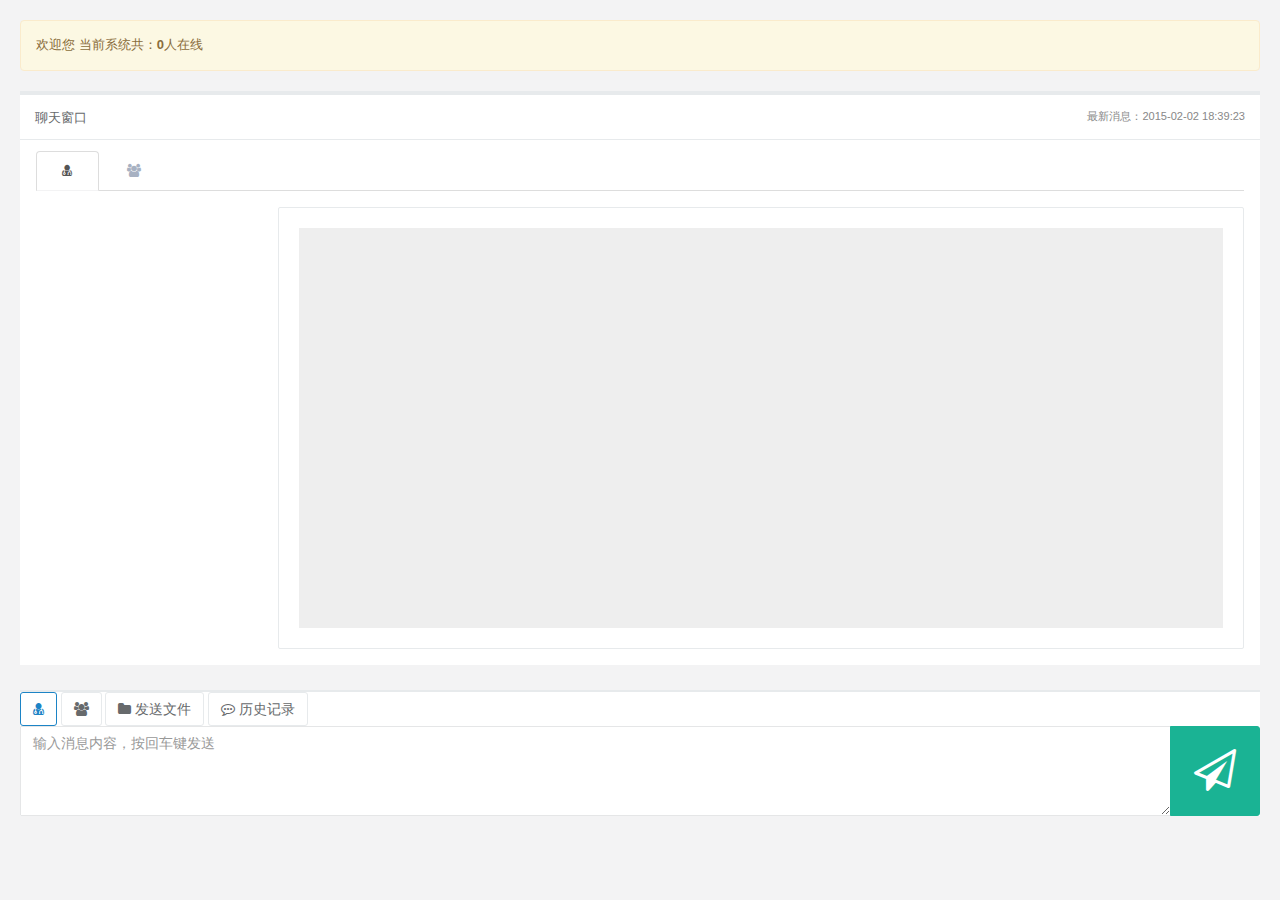
==== commit c4513116: "提交" ====
--- a/views/main.html
+++ b/views/main.html
@@ -31,13 +31,13 @@
 
                         <div class="panel-heading">
                             <div class="panel-options">
-                                <ul class="nav nav-tabs">
-                                    <li class="topTab active" data-type="user">
+                                <ul class="nav nav-tabs top-tabs">
+                                    <li class="topTab active"  data-type="user">
                                         <a data-toggle="tab" href="#tab-4" aria-expanded="true">
                                             <i class="fa fa-user-md"></i>
                                         </a>
                                     </li>
-                                    <li class="topTab" data-type="group">
+                                    <li class="topTab"   data-type="group">
                                         <a data-toggle="tab" href="#tab-5" aria-expanded="false">
                                             <i class="fa fa-group"></i>
                                         </a>
@@ -168,20 +168,17 @@
                     <div class="row">
                         <div class="col-sm-12">
                             <div class="ibox-content">
-                                <a class="btn btn-success btn-outline">
-                                    <i class="fa fa-upload"> </i> 上传文件
-                                </a>
-                                <a class="btn btn-white btn-bitbucket">
+                                <a class="btn btn-success btn-outline switch" data-toggle="tab" href="#tab-4">
                                     <i class="fa fa-user-md"></i>
                                 </a>
-                                <a class="btn btn-white btn-bitbucket">
+                                <a class="btn btn-white btn-bitbucket switch" data-toggle="tab" href="#tab-5">
                                     <i class="fa fa-group"></i>
                                 </a>
                                 <a class="btn btn-white btn-bitbucket">
-                                    <i class="fa fa-wrench"></i>
+                                    <i class="fa fa-folder"> </i> 发送文件
                                 </a>
                                 <a class="btn btn-white btn-bitbucket">
-                                    <i class="fa fa-star"></i> 收藏
+                                    <i class="fa fa-commenting-o"></i> 历史记录
                                 </a>
                             </div>
                         </div>
@@ -270,6 +267,7 @@
                             msg.groupId = this.checkedGroupId
                             msg.msg =  $("#message").val();
                             $("#message").val("")
+                            console.log(msg)
                             window.socket.send(JSON.stringify(msg));
                     }
                 }
@@ -363,7 +361,8 @@
                 break;
         }
     }
-    
+
+
 
 </script>
 </html>
